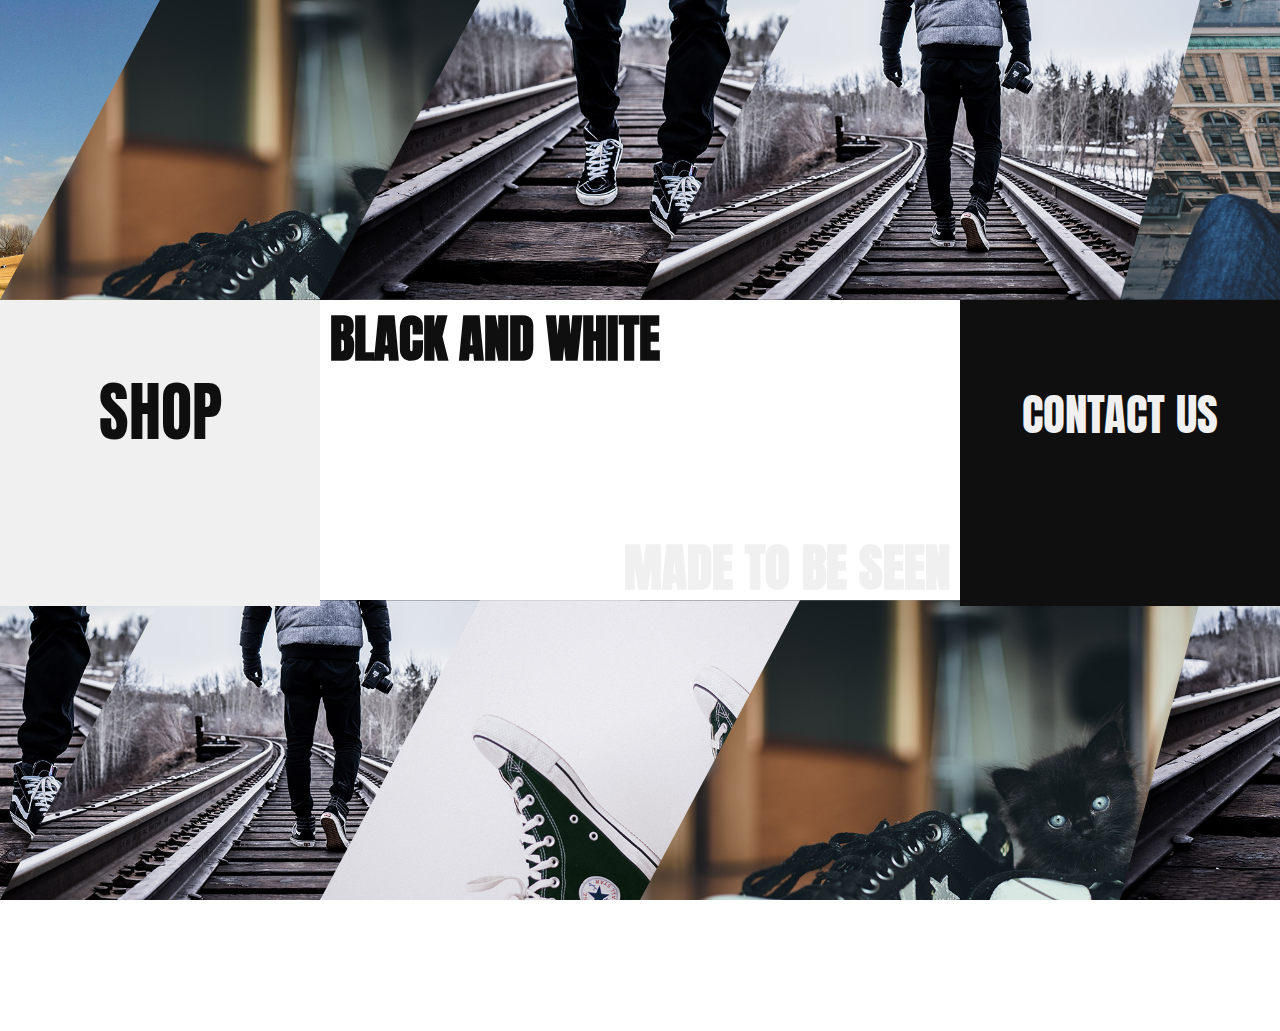
==== index.html @ 8ad244c9 "tried fixing responsiveness, no luck" ====
<!DOCTYPE html>
<html>
    
    <head>
        
        <meta charset="utf-8">
        <title>Line through center layout</title>
        <meta name="description" content="Layout for a fake product">
        <meta name="viewport" content="width=device-width, initial-scale=1">
        <link rel="stylesheet" href="css/style.css">
        <link rel="stylesheet" href="css/lightbox.min.css">
        
    </head>
    
    <body>
        
        <div id="content-container">
            
            <div id="image-gallery-container-top">

                <div class="image-clip-container">

                    <a href="images/black_white_shoes05.jpg" data-lightbox="image-1" data-title="test">
                    
                        <img src="images/minified_1024/black_white_shoes05_min1024.jpg" alt="laying in yellow field of grass with black and white shoes">
                    
                    </a>

                </div>

              <div class="image-clip-container">

                    <a href="images/black_white_shoes04.jpg" data-lightbox="image-4" data-title="test">
                    
                        <img src="images/minified_1024/black_white_shoes04_min1024.jpg" alt="black and white shoes on the floor with warm light">
                    
                    </a>

                </div>

                <div class="image-clip-container">

                    <a href="images/black_white_shoes01.jpg" data-lightbox="image-3" data-title="test">
                    
                        <img src="images/minified_1024/black_white_shoes01_min1024.jpg" alt="man walking with black and white shoes">
                    
                    </a>

                </div>

                <div class="image-clip-container">

                    <a href="images/black_white_shoes02.jpg" data-lightbox="image-2" data-title="test">
                    
                        <img src="images/minified_1024/black_white_shoes02_min1024.jpg" alt="man with back towards camera walking with black and white shoes">
                    
                    </a>

                </div>

                <div id="image-clip-rightend">

                    <a href="images/black_white_shoes09.jpg" data-lightbox="image-9" data-title="test">
                    
                        <img src="images/minified_1024/black_white_shoes09_min1024.jpg" alt="sitting over the edge on tall building wearing black and white shoes">
                    
                    </a>

                </div>

            </div>
            
            <div id="middle-content-container">
            
                <div id="middle-content-left-side-container">
                
                    <p>SHOP</p>
                
                </div>
                
                <div id="middle-content-middle-container">
                
                    <h1>BLACK AND WHITE</h1>
                    <h4>MADE TO BE SEEN</h4>
                
                </div>
                
                <div id="middle-content-right-side-container">
                
                    <p>CONTACT US</p>
                
                </div>
            
            </div>

            <div id="image-gallery-container-bot">

                <div class="image-clip-container">

                    <a href="images/black_white_shoes01.jpg" data-lightbox="image-10" data-title="test">
                    
                        <img src="images/minified_1024/black_white_shoes01_min1024.jpg" alt="man walking with black and white shoes">
                    
                    </a>

                </div>

              <div class="image-clip-container">

                    <a href="images/black_white_shoes02.jpg" data-lightbox="image-11" data-title="test">
                    
                        <img src="images/minified_1024/black_white_shoes02_min1024.jpg" alt="man with back towards camera walking with black and white shoes">
                    
                    </a>

                </div>

                <div class="image-clip-container">

                    <a href="images/black_white_shoes03.jpg" data-lightbox="image-12" data-title="test">
                    
                        <img src="images/minified_1024/black_white_shoes03_min1024.jpg" alt="pair of shoes up in the air">
                    
                    </a>

                </div>

                <div class="image-clip-container">

                    <a href="images/black_white_shoes04.jpg" data-lightbox="image-13" data-title="test">
                    
                        <img src="images/minified_1024/black_white_shoes04_min1024.jpg" alt="black and white shoes on the floor with warm light">
                    
                    </a>

                </div>

                <div id="image-clip-rightend-bot">

                    <a href="images/black_white_shoes01.jpg" data-lightbox="image-18" data-title="test">
                    
                        <img src="images/minified_1024/black_white_shoes01_min1024.jpg" alt="two people with black and white shoes">
                    
                    </a>

                </div>

            </div>
        
        </div>
        
        <script src="js/lightbox-plus-jquery.min.js"></script>
    
    </body>
    
</html>
---- css/style.css ----
@import url(https://fonts.googleapis.com/css?family=Roboto+Condensed);
@import url(https://fonts.googleapis.com/css?family=Anton);
/* line 15, Z:/Sites/web designs/fake_product02/scss/style.scss */
body {
  width: 100vw;
  height: 100vh;
  margin: 0 auto;
  overflow: hidden;
  font-family: "Roboto", sans-serif; }

/* line 24, Z:/Sites/web designs/fake_product02/scss/style.scss */
#content-container {
  width: 100%;
  height: 100%; }

/* line 30, Z:/Sites/web designs/fake_product02/scss/style.scss */
#middle-content-container {
  position: relative;
  z-index: 100;
  height: 34%;
  width: 100%;
  font-family: "Anton", sans-serif;
  /*position: fixed;
    top: 50%;
    left: 50%;
    transform: translate(-50%,-50%);*/ }

/* line 43, Z:/Sites/web designs/fake_product02/scss/style.scss */
#middle-content-left-side-container {
  float: left;
  width: 25%;
  height: 100%;
  background-color: #F0F0F0; }

/* line 51, Z:/Sites/web designs/fake_product02/scss/style.scss */
#middle-content-left-side-container p {
  display: flex;
  align-items: center;
  justify-content: center;
  font-size: 5vw;
  color: #0F0F0F; }

/* line 60, Z:/Sites/web designs/fake_product02/scss/style.scss */
#middle-content-container h1 {
  position: absolute;
  font-size: 4vw;
  left: 10px;
  top: 0px;
  margin: auto;
  color: #0F0F0F; }

/* line 70, Z:/Sites/web designs/fake_product02/scss/style.scss */
#middle-content-container h4 {
  position: absolute;
  font-size: 4vw;
  right: 10px;
  bottom: 0px;
  margin: auto;
  color: #F0F0F0; }

/* line 80, Z:/Sites/web designs/fake_product02/scss/style.scss */
#middle-content-middle-container {
  position: relative;
  width: 50%;
  height: 100%;
  margin: 0 auto;
  float: left;
  background-image: url(/images/black_white_shoes03.jpg);
  background-size: cover;
  background-position: center; }

/* line 92, Z:/Sites/web designs/fake_product02/scss/style.scss */
#middle-content-right-side-container {
  float: left;
  width: 25%;
  height: 100%;
  background-color: #0F0F0F; }

/* line 100, Z:/Sites/web designs/fake_product02/scss/style.scss */
#middle-content-right-side-container p {
  margin-top: 25%;
  font-size: 30px;
  font-size: 3.5vw;
  text-align: center;
  color: #F0F0F0; }

/* line 109, Z:/Sites/web designs/fake_product02/scss/style.scss */
#image-gallery-container-top {
  z-index: 1;
  width: 100%;
  height: 33.3%;
  background-color: #0F0F0F; }

/* line 117, Z:/Sites/web designs/fake_product02/scss/style.scss */
.image-clip-container {
  width: 50%;
  height: 100%;
  float: left;
  -webkit-clip-path: polygon(25% 0%, 100% 0%, 75% 100%, 0% 100%);
  clip-path: polygon(25% 0%, 100% 0%, 75% 100%, 0% 100%);
  margin-left: -25%; }

/* line 127, Z:/Sites/web designs/fake_product02/scss/style.scss */
.image-clip-container img {
  min-height: 100%;
  width: auto; }

/* line 133, Z:/Sites/web designs/fake_product02/scss/style.scss */
#image-gallery-container-bot {
  z-index: 1;
  width: 100%;
  height: 33.3%;
  background-color: #0F0F0F;
  position: absolute;
  bottom: 0; }

/* line 143, Z:/Sites/web designs/fake_product02/scss/style.scss */
#image-clip-rightend {
  position: absolute;
  width: 25%;
  height: 33.3%;
  -webkit-clip-path: polygon(25% 0%, 100% 0%, 75% 100%, 0% 100%);
  clip-path: polygon(25% 0%, 100% 0%, 75% 100%, 0% 100%);
  right: -12.5%; }

/* line 153, Z:/Sites/web designs/fake_product02/scss/style.scss */
#image-clip-rightend img {
  width: auto;
  max-height: 100%;
  margin: auto; }

/* line 160, Z:/Sites/web designs/fake_product02/scss/style.scss */
#image-clip-rightend-bot {
  position: absolute;
  width: 25%;
  height: 100%;
  float: left;
  -webkit-clip-path: polygon(25% 0%, 100% 0%, 75% 100%, 0% 100%);
  clip-path: polygon(25% 0%, 100% 0%, 75% 100%, 0% 100%);
  right: -12.5%; }

/* line 171, Z:/Sites/web designs/fake_product02/scss/style.scss */
#image-clip-rightend-bot img {
  width: auto;
  max-height: 100%;
  margin: auto; }

@media screen and (min-width: 1024px) {
  /* line 180, Z:/Sites/web designs/fake_product02/scss/style.scss */
  .image-clip-container img {
    max-width: 100%;
    height: auto; } }

/*# sourceMappingURL=style.css.map */
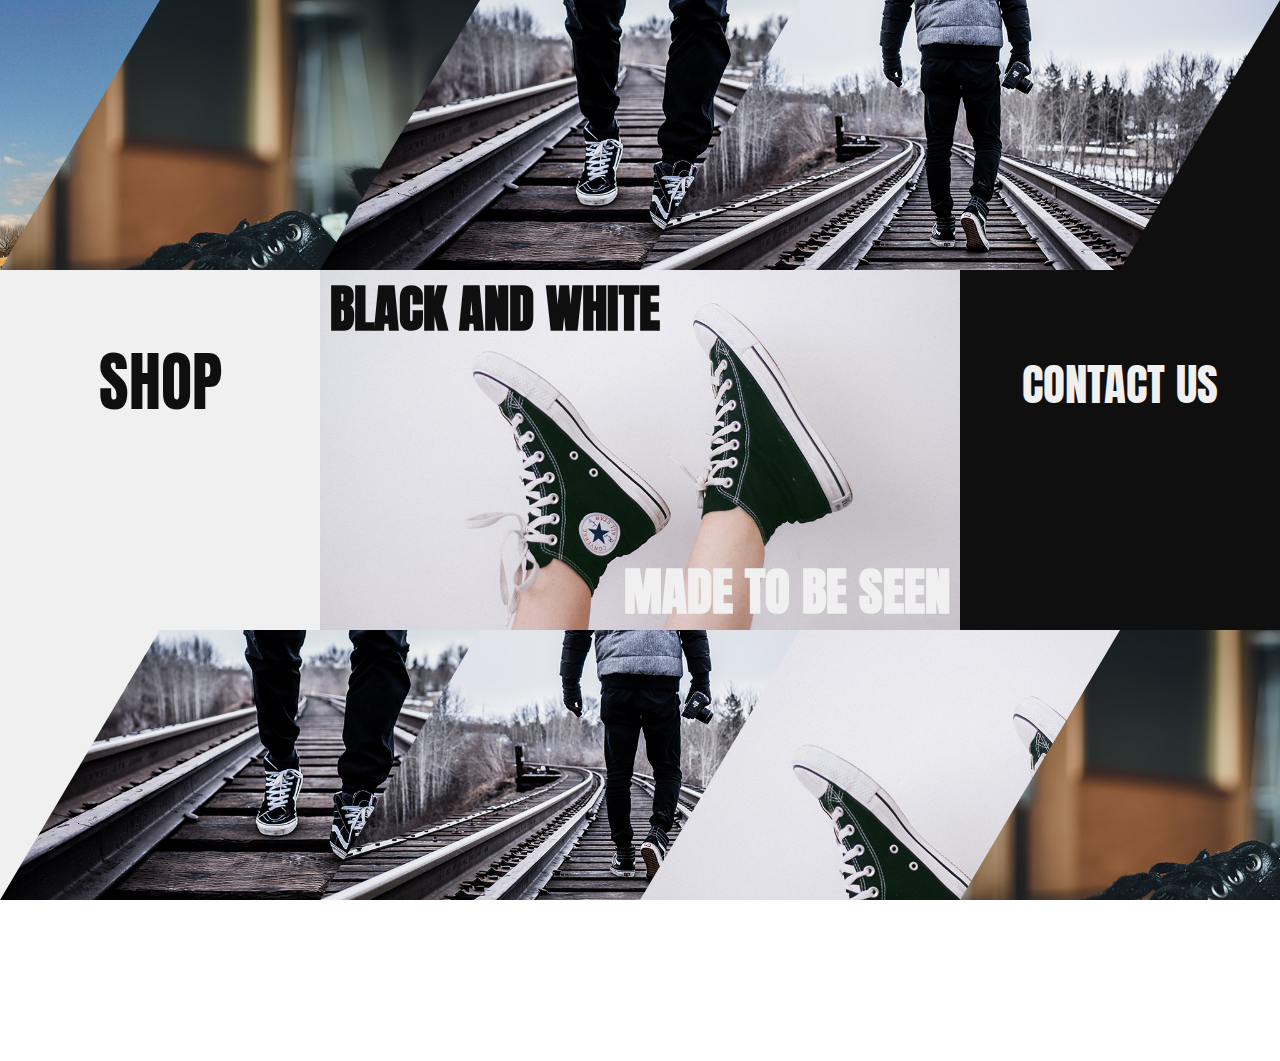
==== commit faeea208: "absolute end images removed, next up = picture srcset" ====
--- a/index.html
+++ b/index.html
@@ -58,16 +58,6 @@
 
                 </div>
 
-                <div id="image-clip-rightend">
-
-                    <a href="images/black_white_shoes09.jpg" data-lightbox="image-9" data-title="test">
-                    
-                        <img src="images/minified_1024/black_white_shoes09_min1024.jpg" alt="sitting over the edge on tall building wearing black and white shoes">
-                    
-                    </a>
-
-                </div>
-
             </div>
             
             <div id="middle-content-container">
@@ -82,7 +72,7 @@
                 
                     <h1>BLACK AND WHITE</h1>
                     <h4>MADE TO BE SEEN</h4>
-                
+                                   
                 </div>
                 
                 <div id="middle-content-right-side-container">
@@ -135,16 +125,6 @@
 
                 </div>
 
-                <div id="image-clip-rightend-bot">
-
-                    <a href="images/black_white_shoes01.jpg" data-lightbox="image-18" data-title="test">
-                    
-                        <img src="images/minified_1024/black_white_shoes01_min1024.jpg" alt="two people with black and white shoes">
-                    
-                    </a>
-
-                </div>
-
             </div>
         
         </div>
--- a/css/style.css
+++ b/css/style.css
@@ -1,6 +1,6 @@
 @import url(https://fonts.googleapis.com/css?family=Roboto+Condensed);
 @import url(https://fonts.googleapis.com/css?family=Anton);
-/* line 15, Z:/Sites/web designs/fake_product02/scss/style.scss */
+/* line 15, C:/Doortje sites/line_through_center_layout/scss/style.scss */
 body {
   width: 100vw;
   height: 100vh;
@@ -8,31 +8,28 @@
   overflow: hidden;
   font-family: "Roboto", sans-serif; }
 
-/* line 24, Z:/Sites/web designs/fake_product02/scss/style.scss */
+/* line 24, C:/Doortje sites/line_through_center_layout/scss/style.scss */
 #content-container {
   width: 100%;
   height: 100%; }
 
-/* line 30, Z:/Sites/web designs/fake_product02/scss/style.scss */
+/* line 30, C:/Doortje sites/line_through_center_layout/scss/style.scss */
 #middle-content-container {
   position: relative;
   z-index: 100;
-  height: 34%;
+  height: 40%;
   width: 100%;
   font-family: "Anton", sans-serif;
-  /*position: fixed;
-    top: 50%;
-    left: 50%;
-    transform: translate(-50%,-50%);*/ }
+  clear: both; }
 
-/* line 43, Z:/Sites/web designs/fake_product02/scss/style.scss */
+/* line 40, C:/Doortje sites/line_through_center_layout/scss/style.scss */
 #middle-content-left-side-container {
   float: left;
   width: 25%;
   height: 100%;
   background-color: #F0F0F0; }
 
-/* line 51, Z:/Sites/web designs/fake_product02/scss/style.scss */
+/* line 48, C:/Doortje sites/line_through_center_layout/scss/style.scss */
 #middle-content-left-side-container p {
   display: flex;
   align-items: center;
@@ -40,7 +37,7 @@
   font-size: 5vw;
   color: #0F0F0F; }
 
-/* line 60, Z:/Sites/web designs/fake_product02/scss/style.scss */
+/* line 57, C:/Doortje sites/line_through_center_layout/scss/style.scss */
 #middle-content-container h1 {
   position: absolute;
   font-size: 4vw;
@@ -49,7 +46,7 @@
   margin: auto;
   color: #0F0F0F; }
 
-/* line 70, Z:/Sites/web designs/fake_product02/scss/style.scss */
+/* line 67, C:/Doortje sites/line_through_center_layout/scss/style.scss */
 #middle-content-container h4 {
   position: absolute;
   font-size: 4vw;
@@ -58,25 +55,26 @@
   margin: auto;
   color: #F0F0F0; }
 
-/* line 80, Z:/Sites/web designs/fake_product02/scss/style.scss */
+/* line 77, C:/Doortje sites/line_through_center_layout/scss/style.scss */
 #middle-content-middle-container {
   position: relative;
   width: 50%;
   height: 100%;
   margin: 0 auto;
   float: left;
-  background-image: url(/images/black_white_shoes03.jpg);
+  background-image: url(/images/minified_1024/black_white_shoes03_min1024.jpg);
   background-size: cover;
   background-position: center; }
 
-/* line 92, Z:/Sites/web designs/fake_product02/scss/style.scss */
+/* line 89, C:/Doortje sites/line_through_center_layout/scss/style.scss */
 #middle-content-right-side-container {
+  position: relative;
   float: left;
   width: 25%;
   height: 100%;
   background-color: #0F0F0F; }
 
-/* line 100, Z:/Sites/web designs/fake_product02/scss/style.scss */
+/* line 98, C:/Doortje sites/line_through_center_layout/scss/style.scss */
 #middle-content-right-side-container p {
   margin-top: 25%;
   font-size: 30px;
@@ -84,52 +82,63 @@
   text-align: center;
   color: #F0F0F0; }
 
-/* line 109, Z:/Sites/web designs/fake_product02/scss/style.scss */
+/* line 107, C:/Doortje sites/line_through_center_layout/scss/style.scss */
 #image-gallery-container-top {
   z-index: 1;
   width: 100%;
-  height: 33.3%;
+  height: 30%;
   background-color: #0F0F0F; }
 
-/* line 117, Z:/Sites/web designs/fake_product02/scss/style.scss */
+/* line 115, C:/Doortje sites/line_through_center_layout/scss/style.scss */
+#image-gallery-container-top .image-clip-container {
+  margin-left: -25%; }
+
+/* line 120, C:/Doortje sites/line_through_center_layout/scss/style.scss */
 .image-clip-container {
   width: 50%;
   height: 100%;
   float: left;
   -webkit-clip-path: polygon(25% 0%, 100% 0%, 75% 100%, 0% 100%);
-  clip-path: polygon(25% 0%, 100% 0%, 75% 100%, 0% 100%);
-  margin-left: -25%; }
+  clip-path: polygon(25% 0%, 100% 0%, 75% 100%, 0% 100%); }
 
-/* line 127, Z:/Sites/web designs/fake_product02/scss/style.scss */
+/* line 129, C:/Doortje sites/line_through_center_layout/scss/style.scss */
 .image-clip-container img {
   min-height: 100%;
-  width: auto; }
+  width: auto;
+  margin: auto;
+  overflow: hidden; }
 
-/* line 133, Z:/Sites/web designs/fake_product02/scss/style.scss */
+/* line 137, C:/Doortje sites/line_through_center_layout/scss/style.scss */
 #image-gallery-container-bot {
   z-index: 1;
   width: 100%;
-  height: 33.3%;
-  background-color: #0F0F0F;
+  height: 30%;
+  background-color: #F0F0F0;
   position: absolute;
   bottom: 0; }
 
-/* line 143, Z:/Sites/web designs/fake_product02/scss/style.scss */
+/* line 147, C:/Doortje sites/line_through_center_layout/scss/style.scss */
+#image-gallery-container-bot .image-clip-container {
+  margin-left: 0;
+  margin-right: -25%; }
+
+/* line 153, C:/Doortje sites/line_through_center_layout/scss/style.scss */
 #image-clip-rightend {
   position: absolute;
-  width: 25%;
+  overflow: hidden;
+  width: 50%;
   height: 33.3%;
   -webkit-clip-path: polygon(25% 0%, 100% 0%, 75% 100%, 0% 100%);
   clip-path: polygon(25% 0%, 100% 0%, 75% 100%, 0% 100%);
-  right: -12.5%; }
+  right: -25%; }
 
-/* line 153, Z:/Sites/web designs/fake_product02/scss/style.scss */
+/* line 164, C:/Doortje sites/line_through_center_layout/scss/style.scss */
 #image-clip-rightend img {
   width: auto;
-  max-height: 100%;
+  min-height: 100%;
   margin: auto; }
 
-/* line 160, Z:/Sites/web designs/fake_product02/scss/style.scss */
+/* line 171, C:/Doortje sites/line_through_center_layout/scss/style.scss */
 #image-clip-rightend-bot {
   position: absolute;
   width: 25%;
@@ -139,14 +148,20 @@
   clip-path: polygon(25% 0%, 100% 0%, 75% 100%, 0% 100%);
   right: -12.5%; }
 
-/* line 171, Z:/Sites/web designs/fake_product02/scss/style.scss */
+/* line 182, C:/Doortje sites/line_through_center_layout/scss/style.scss */
 #image-clip-rightend-bot img {
   width: auto;
   max-height: 100%;
   margin: auto; }
 
 @media screen and (min-width: 1024px) {
-  /* line 180, Z:/Sites/web designs/fake_product02/scss/style.scss */
+  /* line 191, C:/Doortje sites/line_through_center_layout/scss/style.scss */
+  .image-clip-container img {
+    max-width: 100%;
+    height: auto; } }
+
+@media screen and (min-width: 720px) {
+  /* line 200, C:/Doortje sites/line_through_center_layout/scss/style.scss */
   .image-clip-container img {
     max-width: 100%;
     height: auto; } }
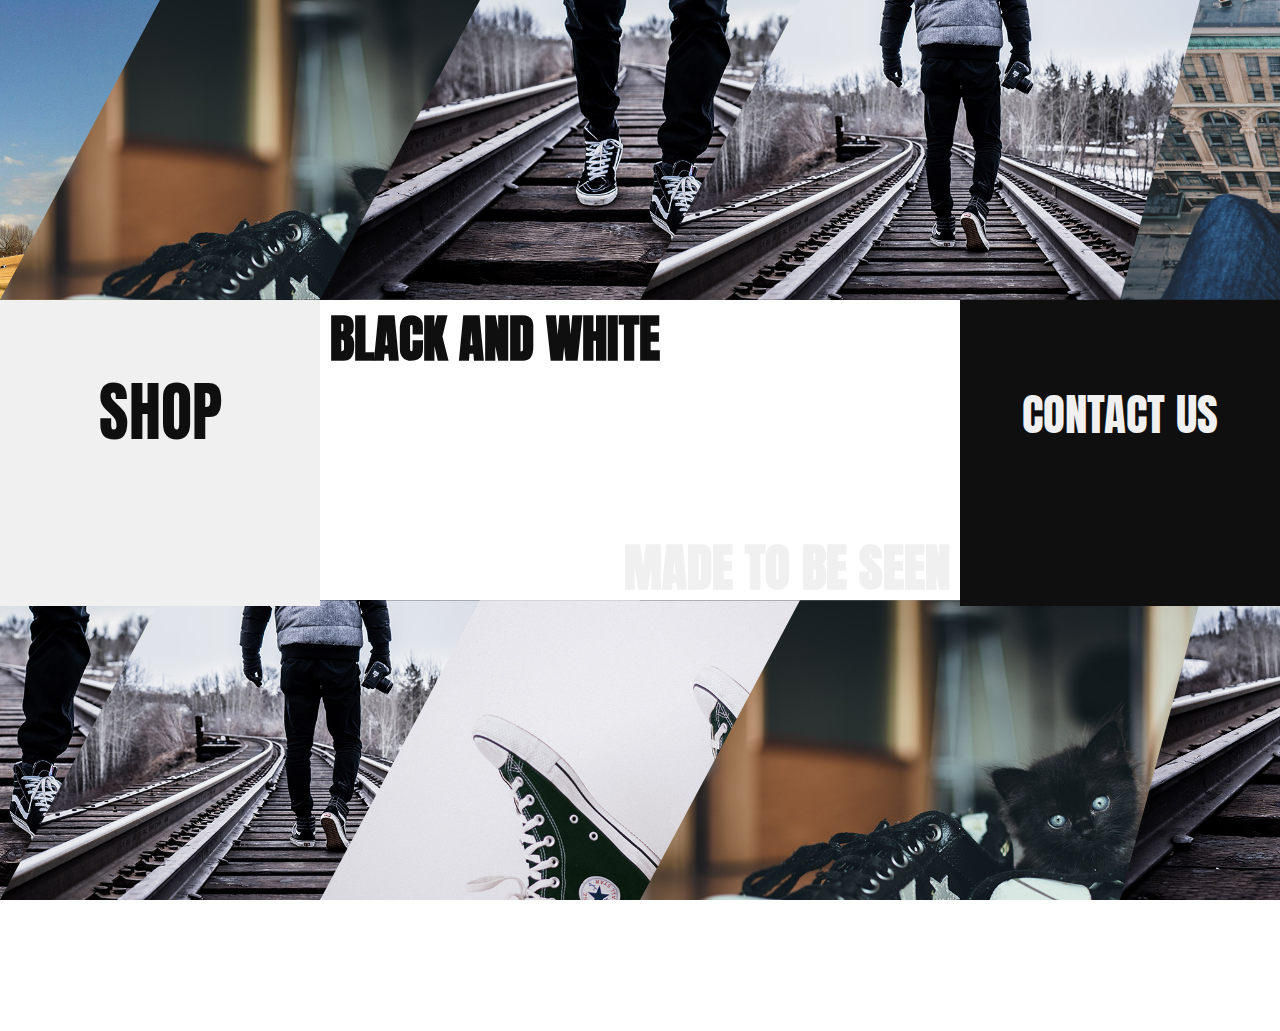
==== commit 2abe0eae: "responsive design fixed, grens is 1080px" ====
--- a/index.html
+++ b/index.html
@@ -17,6 +17,16 @@
         <div id="content-container">
             
             <div id="image-gallery-container-top">
+                
+                <div class="full-screen-image-container">
+                
+                    <a href="images/black_white_shoes01.jpg" data-lightbox="image-1" data-title="test">
+                    
+                        <img src="images/black_white_shoes01.jpg" alt="man walking with black and white shoes">
+                    
+                    </a>
+                
+                </div>
 
                 <div class="image-clip-container">
 
@@ -58,6 +68,16 @@
 
                 </div>
 
+                <div id="image-clip-rightend">
+
+                    <a href="images/black_white_shoes09.jpg" data-lightbox="image-9" data-title="test">
+                    
+                        <img src="images/minified_1024/black_white_shoes09_min1024.jpg" alt="sitting over the edge on tall building wearing black and white shoes">
+                    
+                    </a>
+
+                </div>
+
             </div>
             
             <div id="middle-content-container">
@@ -72,7 +92,7 @@
                 
                     <h1>BLACK AND WHITE</h1>
                     <h4>MADE TO BE SEEN</h4>
-                                   
+                
                 </div>
                 
                 <div id="middle-content-right-side-container">
@@ -84,6 +104,16 @@
             </div>
 
             <div id="image-gallery-container-bot">
+                
+                <div class="full-screen-image-container">
+                
+                    <a href="images/black_white_shoes02.jpg" data-lightbox="image-2" data-title="test">
+                    
+                        <img src="images/black_white_shoes01.jpg" alt="man with back towards camera walking with black and white shoes">
+                    
+                    </a>
+                
+                </div>
 
                 <div class="image-clip-container">
 
@@ -125,6 +155,16 @@
 
                 </div>
 
+                <div id="image-clip-rightend-bot">
+
+                    <a href="images/black_white_shoes01.jpg" data-lightbox="image-18" data-title="test">
+                    
+                        <img src="images/minified_1024/black_white_shoes01_min1024.jpg" alt="two people with black and white shoes">
+                    
+                    </a>
+
+                </div>
+
             </div>
         
         </div>
--- a/css/style.css
+++ b/css/style.css
@@ -1,6 +1,6 @@
 @import url(https://fonts.googleapis.com/css?family=Roboto+Condensed);
 @import url(https://fonts.googleapis.com/css?family=Anton);
-/* line 15, C:/Doortje sites/line_through_center_layout/scss/style.scss */
+/* line 15, Z:/Sites/web designs/fake_product02/scss/style.scss */
 body {
   width: 100vw;
   height: 100vh;
@@ -8,28 +8,31 @@
   overflow: hidden;
   font-family: "Roboto", sans-serif; }
 
-/* line 24, C:/Doortje sites/line_through_center_layout/scss/style.scss */
+/* line 24, Z:/Sites/web designs/fake_product02/scss/style.scss */
 #content-container {
   width: 100%;
   height: 100%; }
 
-/* line 30, C:/Doortje sites/line_through_center_layout/scss/style.scss */
+/* line 30, Z:/Sites/web designs/fake_product02/scss/style.scss */
 #middle-content-container {
   position: relative;
   z-index: 100;
-  height: 40%;
+  height: 34%;
   width: 100%;
   font-family: "Anton", sans-serif;
-  clear: both; }
+  /*position: fixed;
+    top: 50%;
+    left: 50%;
+    transform: translate(-50%,-50%);*/ }
 
-/* line 40, C:/Doortje sites/line_through_center_layout/scss/style.scss */
+/* line 43, Z:/Sites/web designs/fake_product02/scss/style.scss */
 #middle-content-left-side-container {
   float: left;
   width: 25%;
   height: 100%;
   background-color: #F0F0F0; }
 
-/* line 48, C:/Doortje sites/line_through_center_layout/scss/style.scss */
+/* line 51, Z:/Sites/web designs/fake_product02/scss/style.scss */
 #middle-content-left-side-container p {
   display: flex;
   align-items: center;
@@ -37,7 +40,7 @@
   font-size: 5vw;
   color: #0F0F0F; }
 
-/* line 57, C:/Doortje sites/line_through_center_layout/scss/style.scss */
+/* line 60, Z:/Sites/web designs/fake_product02/scss/style.scss */
 #middle-content-container h1 {
   position: absolute;
   font-size: 4vw;
@@ -46,7 +49,7 @@
   margin: auto;
   color: #0F0F0F; }
 
-/* line 67, C:/Doortje sites/line_through_center_layout/scss/style.scss */
+/* line 70, Z:/Sites/web designs/fake_product02/scss/style.scss */
 #middle-content-container h4 {
   position: absolute;
   font-size: 4vw;
@@ -55,26 +58,25 @@
   margin: auto;
   color: #F0F0F0; }
 
-/* line 77, C:/Doortje sites/line_through_center_layout/scss/style.scss */
+/* line 80, Z:/Sites/web designs/fake_product02/scss/style.scss */
 #middle-content-middle-container {
   position: relative;
   width: 50%;
   height: 100%;
   margin: 0 auto;
   float: left;
-  background-image: url(/images/minified_1024/black_white_shoes03_min1024.jpg);
+  background-image: url(/images/black_white_shoes03.jpg);
   background-size: cover;
   background-position: center; }
 
-/* line 89, C:/Doortje sites/line_through_center_layout/scss/style.scss */
+/* line 92, Z:/Sites/web designs/fake_product02/scss/style.scss */
 #middle-content-right-side-container {
-  position: relative;
   float: left;
   width: 25%;
   height: 100%;
   background-color: #0F0F0F; }
 
-/* line 98, C:/Doortje sites/line_through_center_layout/scss/style.scss */
+/* line 100, Z:/Sites/web designs/fake_product02/scss/style.scss */
 #middle-content-right-side-container p {
   margin-top: 25%;
   font-size: 30px;
@@ -82,64 +84,63 @@
   text-align: center;
   color: #F0F0F0; }
 
-/* line 107, C:/Doortje sites/line_through_center_layout/scss/style.scss */
+/* line 109, Z:/Sites/web designs/fake_product02/scss/style.scss */
 #image-gallery-container-top {
   z-index: 1;
   width: 100%;
-  height: 30%;
+  height: 33.3%;
   background-color: #0F0F0F; }
 
-/* line 115, C:/Doortje sites/line_through_center_layout/scss/style.scss */
-#image-gallery-container-top .image-clip-container {
-  margin-left: -25%; }
+/* line 117, Z:/Sites/web designs/fake_product02/scss/style.scss */
+.full-screen-image-container {
+  width: 100vw;
+  height: auto;
+  margin: auto;
+  display: none; }
 
-/* line 120, C:/Doortje sites/line_through_center_layout/scss/style.scss */
+/* line 125, Z:/Sites/web designs/fake_product02/scss/style.scss */
 .image-clip-container {
+  display: block;
   width: 50%;
   height: 100%;
   float: left;
   -webkit-clip-path: polygon(25% 0%, 100% 0%, 75% 100%, 0% 100%);
-  clip-path: polygon(25% 0%, 100% 0%, 75% 100%, 0% 100%); }
+  clip-path: polygon(25% 0%, 100% 0%, 75% 100%, 0% 100%);
+  margin-left: -25%; }
 
-/* line 129, C:/Doortje sites/line_through_center_layout/scss/style.scss */
+/* line 136, Z:/Sites/web designs/fake_product02/scss/style.scss */
 .image-clip-container img {
-  min-height: 100%;
-  width: auto;
-  margin: auto;
-  overflow: hidden; }
+  max-width: 100%;
+  height: auto; }
 
-/* line 137, C:/Doortje sites/line_through_center_layout/scss/style.scss */
+/* line 142, Z:/Sites/web designs/fake_product02/scss/style.scss */
 #image-gallery-container-bot {
   z-index: 1;
   width: 100%;
-  height: 30%;
-  background-color: #F0F0F0;
+  height: 33.3%;
+  background-color: #0F0F0F;
   position: absolute;
   bottom: 0; }
 
-/* line 147, C:/Doortje sites/line_through_center_layout/scss/style.scss */
-#image-gallery-container-bot .image-clip-container {
-  margin-left: 0;
-  margin-right: -25%; }
-
-/* line 153, C:/Doortje sites/line_through_center_layout/scss/style.scss */
+/* line 152, Z:/Sites/web designs/fake_product02/scss/style.scss */
 #image-clip-rightend {
+  display: block;
   position: absolute;
-  overflow: hidden;
-  width: 50%;
+  width: 25%;
   height: 33.3%;
   -webkit-clip-path: polygon(25% 0%, 100% 0%, 75% 100%, 0% 100%);
   clip-path: polygon(25% 0%, 100% 0%, 75% 100%, 0% 100%);
-  right: -25%; }
+  right: -12.5%; }
 
-/* line 164, C:/Doortje sites/line_through_center_layout/scss/style.scss */
+/* line 163, Z:/Sites/web designs/fake_product02/scss/style.scss */
 #image-clip-rightend img {
   width: auto;
-  min-height: 100%;
+  max-height: 100%;
   margin: auto; }
 
-/* line 171, C:/Doortje sites/line_through_center_layout/scss/style.scss */
+/* line 170, Z:/Sites/web designs/fake_product02/scss/style.scss */
 #image-clip-rightend-bot {
+  display: block;
   position: absolute;
   width: 25%;
   height: 100%;
@@ -148,22 +149,24 @@
   clip-path: polygon(25% 0%, 100% 0%, 75% 100%, 0% 100%);
   right: -12.5%; }
 
-/* line 182, C:/Doortje sites/line_through_center_layout/scss/style.scss */
+/* line 182, Z:/Sites/web designs/fake_product02/scss/style.scss */
 #image-clip-rightend-bot img {
   width: auto;
   max-height: 100%;
   margin: auto; }
 
-@media screen and (min-width: 1024px) {
-  /* line 191, C:/Doortje sites/line_through_center_layout/scss/style.scss */
-  .image-clip-container img {
-    max-width: 100%;
-    height: auto; } }
-
-@media screen and (min-width: 720px) {
-  /* line 200, C:/Doortje sites/line_through_center_layout/scss/style.scss */
-  .image-clip-container img {
-    max-width: 100%;
-    height: auto; } }
+@media screen and (max-width: 1080px) {
+  /* line 191, Z:/Sites/web designs/fake_product02/scss/style.scss */
+  .full-screen-image-container {
+    display: block; }
+  /* line 196, Z:/Sites/web designs/fake_product02/scss/style.scss */
+  .image-clip-container {
+    display: none; }
+  /* line 201, Z:/Sites/web designs/fake_product02/scss/style.scss */
+  #image-clip-rightend {
+    display: none; }
+  /* line 206, Z:/Sites/web designs/fake_product02/scss/style.scss */
+  #image-clip-rightend-bot {
+    display: none; } }
 
 /*# sourceMappingURL=style.css.map */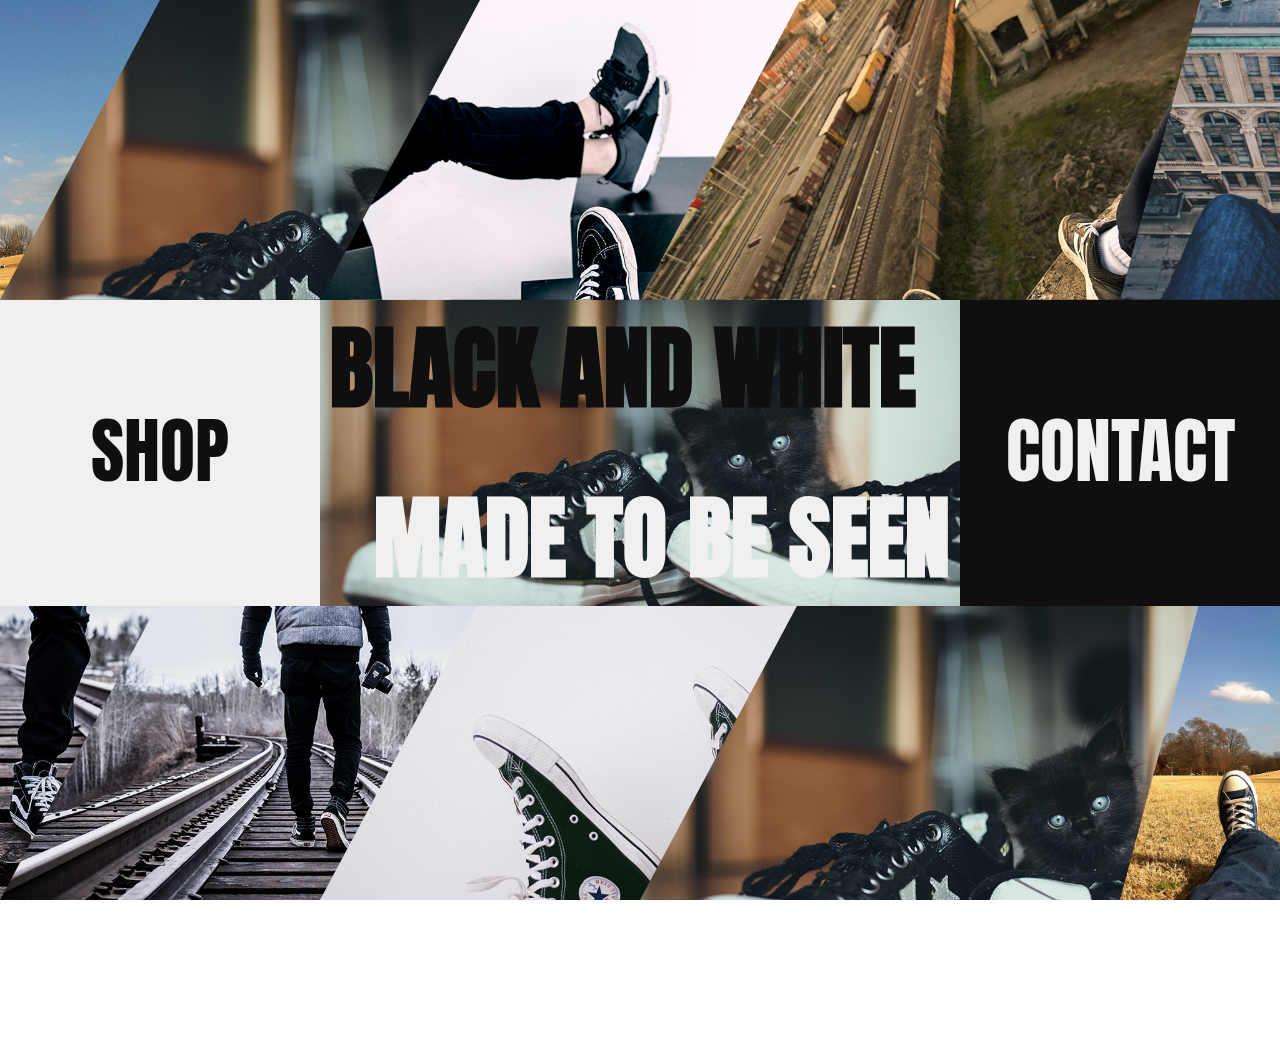
==== commit ef01ad04: "extra images gemaakt, css getweaked" ====
--- a/index.html
+++ b/index.html
@@ -19,12 +19,14 @@
             <div id="image-gallery-container-top">
                 
                 <div class="full-screen-image-container">
-                
-                    <a href="images/black_white_shoes01.jpg" data-lightbox="image-1" data-title="test">
                     
-                        <img src="images/black_white_shoes01.jpg" alt="man walking with black and white shoes">
-                    
-                    </a>
+                    <picture>
+
+                        <source media="(max-width: 1080px)" sizes="(max-width: 1080px) 100vw"
+                        srcset="images/minified_720/black_white_shoes01_min720.jpg 720w, images/minified_512/black_white_shoes01_min512.jpg 512w">
+                        <img src="images/minified_1080/black_white_shoes01_min1080.jpg" alt="man walking with black and white shoes">
+                        
+                    </picture>
                 
                 </div>
 
@@ -32,7 +34,8 @@
 
                     <a href="images/black_white_shoes05.jpg" data-lightbox="image-1" data-title="test">
                     
-                        <img src="images/minified_1024/black_white_shoes05_min1024.jpg" alt="laying in yellow field of grass with black and white shoes">
+                        <img src="images/minified_1024/black_white_shoes05_min1024.jpg" alt="laying in yellow field of grass with black and white shoes"
+                        srcset="images/minified_512/black_white_shoes05_min512.jpg 512w, images/minified_720/black_white_shoes05_min720.jpg 720w, images/minified_1024/black_white_shoes05_min1024.jpg 1024w">
                     
                     </a>
 
@@ -42,7 +45,8 @@
 
                     <a href="images/black_white_shoes04.jpg" data-lightbox="image-4" data-title="test">
                     
-                        <img src="images/minified_1024/black_white_shoes04_min1024.jpg" alt="black and white shoes on the floor with warm light">
+                        <img src="images/minified_1024/black_white_shoes04_min1024.jpg" alt="black and white shoes on the floor with warm light"
+                        srcset="images/minified_512/black_white_shoes04_min512.jpg 512w, images/minified_720/black_white_shoes04_min720.jpg 720w, images/minified_1024/black_white_shoes04_min1024.jpg 1024w">>
                     
                     </a>
 
@@ -50,9 +54,10 @@
 
                 <div class="image-clip-container">
 
-                    <a href="images/black_white_shoes01.jpg" data-lightbox="image-3" data-title="test">
+                    <a href="images/black_white_shoes08.jpg" data-lightbox="image-3" data-title="test">
                     
-                        <img src="images/minified_1024/black_white_shoes01_min1024.jpg" alt="man walking with black and white shoes">
+                        <img src="images/minified_1024/black_white_shoes08_min1024.jpg" alt="man walking with black and white shoes"
+                        srcset="images/minified_512/black_white_shoes08_min512.jpg 512w, images/minified_720/black_white_shoes08_min720.jpg 720w, images/minified_1024/black_white_shoes08_min1024.jpg 1024w">>
                     
                     </a>
 
@@ -60,9 +65,10 @@
 
                 <div class="image-clip-container">
 
-                    <a href="images/black_white_shoes02.jpg" data-lightbox="image-2" data-title="test">
+                    <a href="images/black_white_shoes07.jpg" data-lightbox="image-2" data-title="test">
                     
-                        <img src="images/minified_1024/black_white_shoes02_min1024.jpg" alt="man with back towards camera walking with black and white shoes">
+                        <img src="images/minified_1024/black_white_shoes07_min1024.jpg" alt="man with back towards camera walking with black and white shoes"
+                        srcset="images/minified_512/black_white_shoes07_min512.jpg 512w, images/minified_720/black_white_shoes07_min720.jpg 720w, images/minified_1024/black_white_shoes07_min1024.jpg 1024w">>
                     
                     </a>
 
@@ -72,7 +78,8 @@
 
                     <a href="images/black_white_shoes09.jpg" data-lightbox="image-9" data-title="test">
                     
-                        <img src="images/minified_1024/black_white_shoes09_min1024.jpg" alt="sitting over the edge on tall building wearing black and white shoes">
+                        <img src="images/minified_1024/black_white_shoes09_min1024.jpg" alt="sitting over the edge on tall building wearing black and white shoes"
+                        srcset="images/minified_512/black_white_shoes09_min512.jpg 512w, images/minified_720/black_white_shoes09_min720.jpg 720w, images/minified_1024/black_white_shoes09_min1024.jpg 1024w">>
                     
                     </a>
 
@@ -90,14 +97,14 @@
                 
                 <div id="middle-content-middle-container">
                 
-                    <h1>BLACK AND WHITE</h1>
-                    <h4>MADE TO BE SEEN</h4>
+                    <div id="middle-content-middle-container-h1-black"><h1>BLACK AND WHITE</h1></div>
+                    <div id="middle-content-middle-container-h1-white"><h1>MADE TO BE SEEN</h1></div>
                 
                 </div>
                 
                 <div id="middle-content-right-side-container">
                 
-                    <p>CONTACT US</p>
+                    <p>CONTACT</p>
                 
                 </div>
             
@@ -107,11 +114,13 @@
                 
                 <div class="full-screen-image-container">
                 
-                    <a href="images/black_white_shoes02.jpg" data-lightbox="image-2" data-title="test">
-                    
-                        <img src="images/black_white_shoes01.jpg" alt="man with back towards camera walking with black and white shoes">
-                    
-                    </a>
+                    <picture>
+
+                        <source media="(max-width: 1080px)" sizes="(max-width: 1080px) 100vw"
+                        srcset="images/minified_720/black_white_shoes02_min720.jpg 720w, images/minified_512/black_white_shoes02_min512.jpg 512w">
+                        <img src="images/minified_1080/black_white_shoes02_min1080.jpg" alt="man with back towards camera walking with black and white shoes">
+                        
+                    </picture>
                 
                 </div>
 
@@ -119,7 +128,8 @@
 
                     <a href="images/black_white_shoes01.jpg" data-lightbox="image-10" data-title="test">
                     
-                        <img src="images/minified_1024/black_white_shoes01_min1024.jpg" alt="man walking with black and white shoes">
+                        <img src="images/minified_1024/black_white_shoes01_min1024.jpg" alt="man walking with black and white shoes"
+                        srcset="images/minified_512/black_white_shoes01_min512.jpg 512w, images/minified_720/black_white_shoes01_min720.jpg 720w, images/minified_1024/black_white_shoes01_min1024.jpg 1024w">
                     
                     </a>
 
@@ -129,7 +139,8 @@
 
                     <a href="images/black_white_shoes02.jpg" data-lightbox="image-11" data-title="test">
                     
-                        <img src="images/minified_1024/black_white_shoes02_min1024.jpg" alt="man with back towards camera walking with black and white shoes">
+                        <img src="images/minified_1024/black_white_shoes02_min1024.jpg" alt="man with back towards camera walking with black and white shoes"
+                        srcset="images/minified_512/black_white_shoes02_min512.jpg 512w, images/minified_720/black_white_shoes02_min720.jpg 720w, images/minified_1024/black_white_shoes02_min1024.jpg 1024w">>
                     
                     </a>
 
@@ -139,7 +150,8 @@
 
                     <a href="images/black_white_shoes03.jpg" data-lightbox="image-12" data-title="test">
                     
-                        <img src="images/minified_1024/black_white_shoes03_min1024.jpg" alt="pair of shoes up in the air">
+                        <img src="images/minified_1024/black_white_shoes03_min1024.jpg" alt="pair of shoes up in the air"
+                        srcset="images/minified_512/black_white_shoes03_min512.jpg 512w, images/minified_720/black_white_shoes03_min720.jpg 720w, images/minified_1024/black_white_shoes03_min1024.jpg 1024w">>
                     
                     </a>
 
@@ -149,7 +161,8 @@
 
                     <a href="images/black_white_shoes04.jpg" data-lightbox="image-13" data-title="test">
                     
-                        <img src="images/minified_1024/black_white_shoes04_min1024.jpg" alt="black and white shoes on the floor with warm light">
+                        <img src="images/minified_1024/black_white_shoes04_min1024.jpg" alt="black and white shoes on the floor with warm light"
+                        srcset="images/minified_512/black_white_shoes04_min512.jpg 512w, images/minified_720/black_white_shoes04_min720.jpg 720w, images/minified_1024/black_white_shoes04_min1024.jpg 1024w">>
                     
                     </a>
 
@@ -157,9 +170,10 @@
 
                 <div id="image-clip-rightend-bot">
 
-                    <a href="images/black_white_shoes01.jpg" data-lightbox="image-18" data-title="test">
+                    <a href="images/black_white_shoes05.jpg" data-lightbox="image-18" data-title="test">
                     
-                        <img src="images/minified_1024/black_white_shoes01_min1024.jpg" alt="two people with black and white shoes">
+                        <img src="images/minified_1024/black_white_shoes05_min1024.jpg" alt="two people with black and white shoes"
+                        srcset="images/minified_512/black_white_shoes05_min512.jpg 512w, images/minified_720/black_white_shoes05_min720.jpg 720w, images/minified_1024/black_white_shoes05_min1024.jpg 1024w">>
                     
                     </a>
 
--- a/css/style.css
+++ b/css/style.css
@@ -37,68 +37,70 @@
   display: flex;
   align-items: center;
   justify-content: center;
-  font-size: 5vw;
+  font-size: 8vh;
+  line-height: 17.5vh;
   color: #0F0F0F; }
 
-/* line 60, Z:/Sites/web designs/fake_product02/scss/style.scss */
-#middle-content-container h1 {
+/* line 61, Z:/Sites/web designs/fake_product02/scss/style.scss */
+#middle-content-middle-container-h1-black h1 {
   position: absolute;
-  font-size: 4vw;
+  font-size: 10vh;
   left: 10px;
   top: 0px;
   margin: auto;
   color: #0F0F0F; }
 
-/* line 70, Z:/Sites/web designs/fake_product02/scss/style.scss */
-#middle-content-container h4 {
+/* line 71, Z:/Sites/web designs/fake_product02/scss/style.scss */
+#middle-content-middle-container-h1-white h1 {
   position: absolute;
-  font-size: 4vw;
+  font-size: 10vh;
   right: 10px;
   bottom: 0px;
   margin: auto;
   color: #F0F0F0; }
 
-/* line 80, Z:/Sites/web designs/fake_product02/scss/style.scss */
+/* line 81, Z:/Sites/web designs/fake_product02/scss/style.scss */
 #middle-content-middle-container {
   position: relative;
   width: 50%;
   height: 100%;
   margin: 0 auto;
   float: left;
-  background-image: url(/images/black_white_shoes03.jpg);
+  background-image: url(/images/minified_1024/black_white_shoes04_min1024.jpg);
   background-size: cover;
   background-position: center; }
 
-/* line 92, Z:/Sites/web designs/fake_product02/scss/style.scss */
+/* line 93, Z:/Sites/web designs/fake_product02/scss/style.scss */
 #middle-content-right-side-container {
   float: left;
   width: 25%;
   height: 100%;
   background-color: #0F0F0F; }
 
-/* line 100, Z:/Sites/web designs/fake_product02/scss/style.scss */
+/* line 101, Z:/Sites/web designs/fake_product02/scss/style.scss */
 #middle-content-right-side-container p {
-  margin-top: 25%;
-  font-size: 30px;
-  font-size: 3.5vw;
-  text-align: center;
+  display: flex;
+  align-items: center;
+  justify-content: center;
+  font-size: 8vh;
+  line-height: 17.5vh;
   color: #F0F0F0; }
 
-/* line 109, Z:/Sites/web designs/fake_product02/scss/style.scss */
+/* line 111, Z:/Sites/web designs/fake_product02/scss/style.scss */
 #image-gallery-container-top {
   z-index: 1;
   width: 100%;
   height: 33.3%;
   background-color: #0F0F0F; }
 
-/* line 117, Z:/Sites/web designs/fake_product02/scss/style.scss */
+/* line 119, Z:/Sites/web designs/fake_product02/scss/style.scss */
 .full-screen-image-container {
   width: 100vw;
   height: auto;
   margin: auto;
   display: none; }
 
-/* line 125, Z:/Sites/web designs/fake_product02/scss/style.scss */
+/* line 127, Z:/Sites/web designs/fake_product02/scss/style.scss */
 .image-clip-container {
   display: block;
   width: 50%;
@@ -108,12 +110,12 @@
   clip-path: polygon(25% 0%, 100% 0%, 75% 100%, 0% 100%);
   margin-left: -25%; }
 
-/* line 136, Z:/Sites/web designs/fake_product02/scss/style.scss */
+/* line 138, Z:/Sites/web designs/fake_product02/scss/style.scss */
 .image-clip-container img {
   max-width: 100%;
   height: auto; }
 
-/* line 142, Z:/Sites/web designs/fake_product02/scss/style.scss */
+/* line 144, Z:/Sites/web designs/fake_product02/scss/style.scss */
 #image-gallery-container-bot {
   z-index: 1;
   width: 100%;
@@ -122,7 +124,7 @@
   position: absolute;
   bottom: 0; }
 
-/* line 152, Z:/Sites/web designs/fake_product02/scss/style.scss */
+/* line 154, Z:/Sites/web designs/fake_product02/scss/style.scss */
 #image-clip-rightend {
   display: block;
   position: absolute;
@@ -132,13 +134,13 @@
   clip-path: polygon(25% 0%, 100% 0%, 75% 100%, 0% 100%);
   right: -12.5%; }
 
-/* line 163, Z:/Sites/web designs/fake_product02/scss/style.scss */
+/* line 165, Z:/Sites/web designs/fake_product02/scss/style.scss */
 #image-clip-rightend img {
   width: auto;
   max-height: 100%;
   margin: auto; }
 
-/* line 170, Z:/Sites/web designs/fake_product02/scss/style.scss */
+/* line 172, Z:/Sites/web designs/fake_product02/scss/style.scss */
 #image-clip-rightend-bot {
   display: block;
   position: absolute;
@@ -149,24 +151,34 @@
   clip-path: polygon(25% 0%, 100% 0%, 75% 100%, 0% 100%);
   right: -12.5%; }
 
-/* line 182, Z:/Sites/web designs/fake_product02/scss/style.scss */
+/* line 184, Z:/Sites/web designs/fake_product02/scss/style.scss */
 #image-clip-rightend-bot img {
   width: auto;
   max-height: 100%;
   margin: auto; }
 
 @media screen and (max-width: 1080px) {
-  /* line 191, Z:/Sites/web designs/fake_product02/scss/style.scss */
+  /* line 193, Z:/Sites/web designs/fake_product02/scss/style.scss */
   .full-screen-image-container {
     display: block; }
-  /* line 196, Z:/Sites/web designs/fake_product02/scss/style.scss */
+  /* line 198, Z:/Sites/web designs/fake_product02/scss/style.scss */
   .image-clip-container {
     display: none; }
-  /* line 201, Z:/Sites/web designs/fake_product02/scss/style.scss */
+  /* line 203, Z:/Sites/web designs/fake_product02/scss/style.scss */
   #image-clip-rightend {
     display: none; }
-  /* line 206, Z:/Sites/web designs/fake_product02/scss/style.scss */
+  /* line 208, Z:/Sites/web designs/fake_product02/scss/style.scss */
   #image-clip-rightend-bot {
-    display: none; } }
+    display: none; }
+  /* line 213, Z:/Sites/web designs/fake_product02/scss/style.scss */
+  #middle-content-container p {
+    font-size: 5vh;
+    line-height: 22.5vh; }
+  /* line 219, Z:/Sites/web designs/fake_product02/scss/style.scss */
+  #middle-content-middle-container-h1-black h1 {
+    font-size: 4vh; }
+  /* line 224, Z:/Sites/web designs/fake_product02/scss/style.scss */
+  #middle-content-middle-container-h1-white h1 {
+    font-size: 4vh; } }
 
 /*# sourceMappingURL=style.css.map */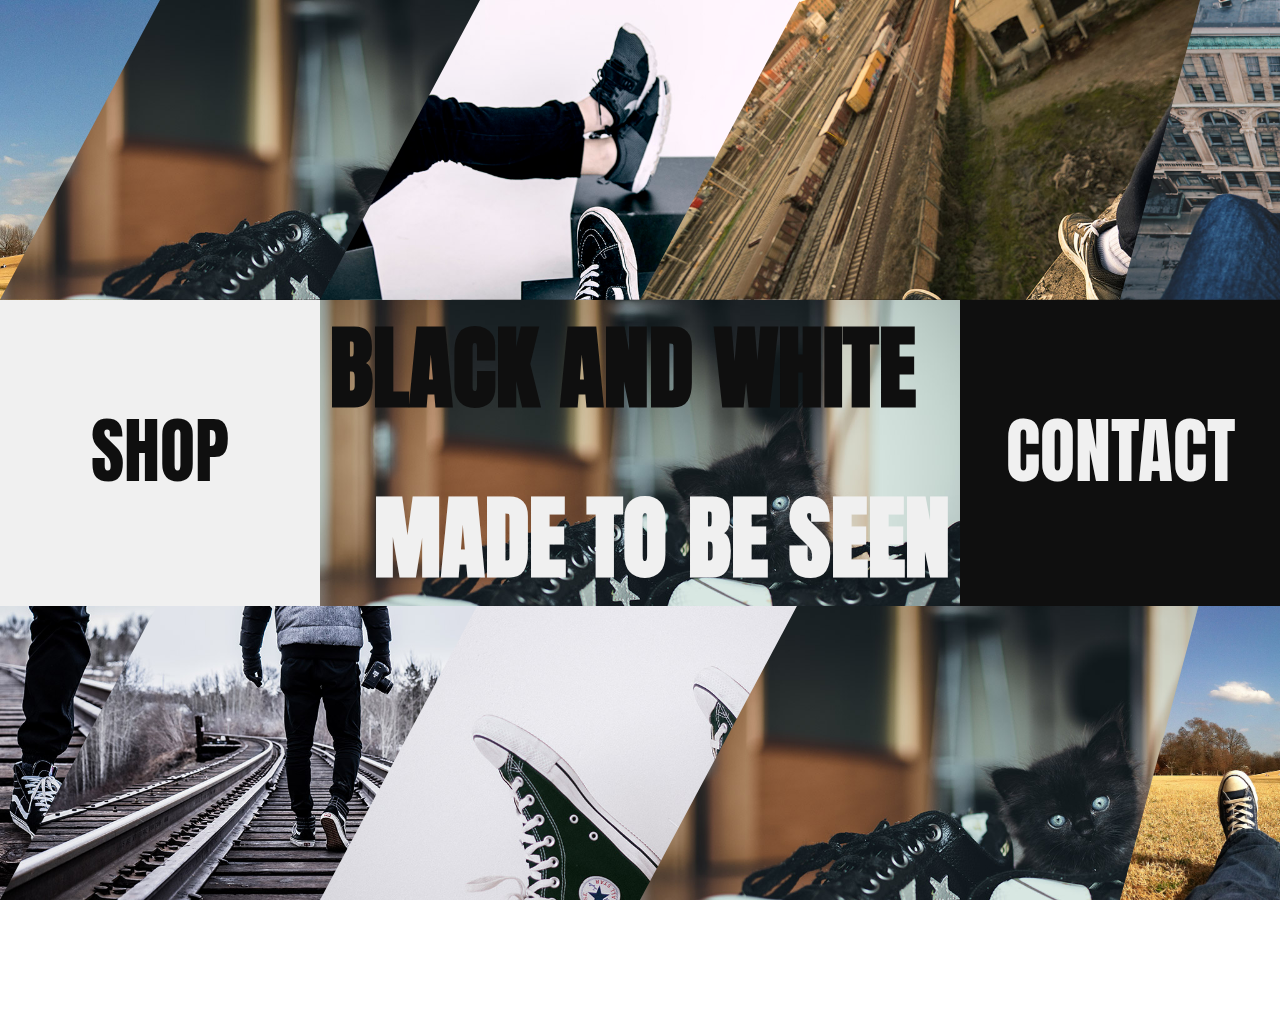
==== commit d18b538e: "fixed links" ====
--- a/index.html
+++ b/index.html
@@ -14,7 +14,7 @@
     
     <body>
         
-        <div id="content-container">
+        <div class="content-container">
             
             <div id="image-gallery-container-top">
                 
@@ -32,7 +32,7 @@
 
                 <div class="image-clip-container">
 
-                    <a href="images/black_white_shoes05.jpg" data-lightbox="image-1" data-title="test">
+                    <a href="images/minified_1080/black_white_shoes05_min1080.jpg" data-lightbox="image-1" data-title="test">
                     
                         <img src="images/minified_1024/black_white_shoes05_min1024.jpg" alt="laying in yellow field of grass with black and white shoes"
                         srcset="images/minified_512/black_white_shoes05_min512.jpg 512w, images/minified_720/black_white_shoes05_min720.jpg 720w, images/minified_1024/black_white_shoes05_min1024.jpg 1024w">
@@ -43,10 +43,10 @@
 
               <div class="image-clip-container">
 
-                    <a href="images/black_white_shoes04.jpg" data-lightbox="image-4" data-title="test">
+                    <a href="images/minified_1080/black_white_shoes04_min1080.jpg" data-lightbox="image-4" data-title="test">
                     
                         <img src="images/minified_1024/black_white_shoes04_min1024.jpg" alt="black and white shoes on the floor with warm light"
-                        srcset="images/minified_512/black_white_shoes04_min512.jpg 512w, images/minified_720/black_white_shoes04_min720.jpg 720w, images/minified_1024/black_white_shoes04_min1024.jpg 1024w">>
+                        srcset="images/minified_512/black_white_shoes04_min512.jpg 512w, images/minified_720/black_white_shoes04_min720.jpg 720w, images/minified_1024/black_white_shoes04_min1024.jpg 1024w">
                     
                     </a>
 
@@ -54,10 +54,10 @@
 
                 <div class="image-clip-container">
 
-                    <a href="images/black_white_shoes08.jpg" data-lightbox="image-3" data-title="test">
+                    <a href="images/minified_1080/black_white_shoes08_min1080.jpg" data-lightbox="image-3" data-title="test">
                     
                         <img src="images/minified_1024/black_white_shoes08_min1024.jpg" alt="man walking with black and white shoes"
-                        srcset="images/minified_512/black_white_shoes08_min512.jpg 512w, images/minified_720/black_white_shoes08_min720.jpg 720w, images/minified_1024/black_white_shoes08_min1024.jpg 1024w">>
+                        srcset="images/minified_512/black_white_shoes08_min512.jpg 512w, images/minified_720/black_white_shoes08_min720.jpg 720w, images/minified_1024/black_white_shoes08_min1024.jpg 1024w">
                     
                     </a>
 
@@ -65,10 +65,10 @@
 
                 <div class="image-clip-container">
 
-                    <a href="images/black_white_shoes07.jpg" data-lightbox="image-2" data-title="test">
+                    <a href="images/minified_1080/black_white_shoes07_min1080.jpg" data-lightbox="image-2" data-title="test">
                     
                         <img src="images/minified_1024/black_white_shoes07_min1024.jpg" alt="man with back towards camera walking with black and white shoes"
-                        srcset="images/minified_512/black_white_shoes07_min512.jpg 512w, images/minified_720/black_white_shoes07_min720.jpg 720w, images/minified_1024/black_white_shoes07_min1024.jpg 1024w">>
+                        srcset="images/minified_512/black_white_shoes07_min512.jpg 512w, images/minified_720/black_white_shoes07_min720.jpg 720w, images/minified_1024/black_white_shoes07_min1024.jpg 1024w">
                     
                     </a>
 
@@ -76,10 +76,10 @@
 
                 <div id="image-clip-rightend">
 
-                    <a href="images/black_white_shoes09.jpg" data-lightbox="image-9" data-title="test">
+                    <a href="images/minified_1080/black_white_shoes09_min1080.jpg" data-lightbox="image-9" data-title="test">
                     
                         <img src="images/minified_1024/black_white_shoes09_min1024.jpg" alt="sitting over the edge on tall building wearing black and white shoes"
-                        srcset="images/minified_512/black_white_shoes09_min512.jpg 512w, images/minified_720/black_white_shoes09_min720.jpg 720w, images/minified_1024/black_white_shoes09_min1024.jpg 1024w">>
+                        srcset="images/minified_512/black_white_shoes09_min512.jpg 512w, images/minified_720/black_white_shoes09_min720.jpg 720w, images/minified_1024/black_white_shoes09_min1024.jpg 1024w">
                     
                     </a>
 
@@ -91,7 +91,7 @@
             
                 <div id="middle-content-left-side-container">
                 
-                    <p>SHOP</p>
+                    <a href="shop.html"><p>SHOP</p></a>
                 
                 </div>
                 
@@ -99,12 +99,15 @@
                 
                     <div id="middle-content-middle-container-h1-black"><h1>BLACK AND WHITE</h1></div>
                     <div id="middle-content-middle-container-h1-white"><h1>MADE TO BE SEEN</h1></div>
+                    
+                    <img src="images/minified_1024/black_white_shoes04_min1024.jpg" alt="black and white shoes on the floor with warm light"
+                    srcset="images/minified_512/black_white_shoes04_min512.jpg 512w, images/minified_720/black_white_shoes04_min720.jpg 720w, images/minified_1024/black_white_shoes04_min1024.jpg 1024w">
                 
                 </div>
                 
                 <div id="middle-content-right-side-container">
                 
-                    <p>CONTACT</p>
+                    <a href="contact.html"><p>CONTACT</p></a>
                 
                 </div>
             
@@ -126,7 +129,7 @@
 
                 <div class="image-clip-container">
 
-                    <a href="images/black_white_shoes01.jpg" data-lightbox="image-10" data-title="test">
+                    <a href="images/minified_1080/black_white_shoes01_min1080.jpg" data-lightbox="image-10" data-title="test">
                     
                         <img src="images/minified_1024/black_white_shoes01_min1024.jpg" alt="man walking with black and white shoes"
                         srcset="images/minified_512/black_white_shoes01_min512.jpg 512w, images/minified_720/black_white_shoes01_min720.jpg 720w, images/minified_1024/black_white_shoes01_min1024.jpg 1024w">
@@ -137,10 +140,10 @@
 
               <div class="image-clip-container">
 
-                    <a href="images/black_white_shoes02.jpg" data-lightbox="image-11" data-title="test">
+                    <a href="images/minified_1080/black_white_shoes02_min1080.jpg" data-lightbox="image-11" data-title="test">
                     
                         <img src="images/minified_1024/black_white_shoes02_min1024.jpg" alt="man with back towards camera walking with black and white shoes"
-                        srcset="images/minified_512/black_white_shoes02_min512.jpg 512w, images/minified_720/black_white_shoes02_min720.jpg 720w, images/minified_1024/black_white_shoes02_min1024.jpg 1024w">>
+                        srcset="images/minified_512/black_white_shoes02_min512.jpg 512w, images/minified_720/black_white_shoes02_min720.jpg 720w, images/minified_1024/black_white_shoes02_min1024.jpg 1024w">
                     
                     </a>
 
@@ -148,10 +151,10 @@
 
                 <div class="image-clip-container">
 
-                    <a href="images/black_white_shoes03.jpg" data-lightbox="image-12" data-title="test">
+                    <a href="images/minified_1080/black_white_shoes03_min1080.jpg" data-lightbox="image-12" data-title="test">
                     
                         <img src="images/minified_1024/black_white_shoes03_min1024.jpg" alt="pair of shoes up in the air"
-                        srcset="images/minified_512/black_white_shoes03_min512.jpg 512w, images/minified_720/black_white_shoes03_min720.jpg 720w, images/minified_1024/black_white_shoes03_min1024.jpg 1024w">>
+                        srcset="images/minified_512/black_white_shoes03_min512.jpg 512w, images/minified_720/black_white_shoes03_min720.jpg 720w, images/minified_1024/black_white_shoes03_min1024.jpg 1024w">
                     
                     </a>
 
@@ -159,10 +162,10 @@
 
                 <div class="image-clip-container">
 
-                    <a href="images/black_white_shoes04.jpg" data-lightbox="image-13" data-title="test">
+                    <a href="images/minified_1080/black_white_shoes04_min1080.jpg" data-lightbox="image-13" data-title="test">
                     
                         <img src="images/minified_1024/black_white_shoes04_min1024.jpg" alt="black and white shoes on the floor with warm light"
-                        srcset="images/minified_512/black_white_shoes04_min512.jpg 512w, images/minified_720/black_white_shoes04_min720.jpg 720w, images/minified_1024/black_white_shoes04_min1024.jpg 1024w">>
+                        srcset="images/minified_512/black_white_shoes04_min512.jpg 512w, images/minified_720/black_white_shoes04_min720.jpg 720w, images/minified_1024/black_white_shoes04_min1024.jpg 1024w">
                     
                     </a>
 
@@ -170,10 +173,10 @@
 
                 <div id="image-clip-rightend-bot">
 
-                    <a href="images/black_white_shoes05.jpg" data-lightbox="image-18" data-title="test">
+                    <a href="images/minified_1080/black_white_shoes05_min1080.jpg" data-lightbox="image-18" data-title="test">
                     
                         <img src="images/minified_1024/black_white_shoes05_min1024.jpg" alt="two people with black and white shoes"
-                        srcset="images/minified_512/black_white_shoes05_min512.jpg 512w, images/minified_720/black_white_shoes05_min720.jpg 720w, images/minified_1024/black_white_shoes05_min1024.jpg 1024w">>
+                        srcset="images/minified_512/black_white_shoes05_min512.jpg 512w, images/minified_720/black_white_shoes05_min720.jpg 720w, images/minified_1024/black_white_shoes05_min1024.jpg 1024w">
                     
                     </a>
 
--- a/css/style.css
+++ b/css/style.css
@@ -1,7 +1,7 @@
 @import url(https://fonts.googleapis.com/css?family=Roboto+Condensed);
 @import url(https://fonts.googleapis.com/css?family=Anton);
 /* line 15, Z:/Sites/web designs/fake_product02/scss/style.scss */
-body {
+html, body {
   width: 100vw;
   height: 100vh;
   margin: 0 auto;
@@ -9,7 +9,7 @@
   font-family: "Roboto", sans-serif; }
 
 /* line 24, Z:/Sites/web designs/fake_product02/scss/style.scss */
-#content-container {
+.content-container {
   width: 100%;
   height: 100%; }
 
@@ -26,13 +26,18 @@
     transform: translate(-50%,-50%);*/ }
 
 /* line 43, Z:/Sites/web designs/fake_product02/scss/style.scss */
+#middle-content-container a {
+  list-style-type: none;
+  text-decoration: none; }
+
+/* line 49, Z:/Sites/web designs/fake_product02/scss/style.scss */
 #middle-content-left-side-container {
   float: left;
   width: 25%;
   height: 100%;
   background-color: #F0F0F0; }
 
-/* line 51, Z:/Sites/web designs/fake_product02/scss/style.scss */
+/* line 57, Z:/Sites/web designs/fake_product02/scss/style.scss */
 #middle-content-left-side-container p {
   display: flex;
   align-items: center;
@@ -41,7 +46,7 @@
   line-height: 17.5vh;
   color: #0F0F0F; }
 
-/* line 61, Z:/Sites/web designs/fake_product02/scss/style.scss */
+/* line 67, Z:/Sites/web designs/fake_product02/scss/style.scss */
 #middle-content-middle-container-h1-black h1 {
   position: absolute;
   font-size: 10vh;
@@ -50,7 +55,7 @@
   margin: auto;
   color: #0F0F0F; }
 
-/* line 71, Z:/Sites/web designs/fake_product02/scss/style.scss */
+/* line 77, Z:/Sites/web designs/fake_product02/scss/style.scss */
 #middle-content-middle-container-h1-white h1 {
   position: absolute;
   font-size: 10vh;
@@ -59,25 +64,31 @@
   margin: auto;
   color: #F0F0F0; }
 
-/* line 81, Z:/Sites/web designs/fake_product02/scss/style.scss */
+/* line 87, Z:/Sites/web designs/fake_product02/scss/style.scss */
 #middle-content-middle-container {
   position: relative;
   width: 50%;
   height: 100%;
   margin: 0 auto;
   float: left;
-  background-image: url(/images/minified_1024/black_white_shoes04_min1024.jpg);
-  background-size: cover;
-  background-position: center; }
-
-/* line 93, Z:/Sites/web designs/fake_product02/scss/style.scss */
+  overflow: hidden;
+  /*background-image: url(/images/minified_1024/black_white_shoes04_min1024.jpg);
+    background-size: cover;
+    background-position: center;*/ }
+
+/* line 100, Z:/Sites/web designs/fake_product02/scss/style.scss */
+#middle-content-middle-container img {
+  width: 100%;
+  height: auto; }
+
+/* line 106, Z:/Sites/web designs/fake_product02/scss/style.scss */
 #middle-content-right-side-container {
   float: left;
   width: 25%;
   height: 100%;
   background-color: #0F0F0F; }
 
-/* line 101, Z:/Sites/web designs/fake_product02/scss/style.scss */
+/* line 114, Z:/Sites/web designs/fake_product02/scss/style.scss */
 #middle-content-right-side-container p {
   display: flex;
   align-items: center;
@@ -86,21 +97,21 @@
   line-height: 17.5vh;
   color: #F0F0F0; }
 
-/* line 111, Z:/Sites/web designs/fake_product02/scss/style.scss */
+/* line 124, Z:/Sites/web designs/fake_product02/scss/style.scss */
 #image-gallery-container-top {
   z-index: 1;
   width: 100%;
   height: 33.3%;
   background-color: #0F0F0F; }
 
-/* line 119, Z:/Sites/web designs/fake_product02/scss/style.scss */
+/* line 132, Z:/Sites/web designs/fake_product02/scss/style.scss */
 .full-screen-image-container {
   width: 100vw;
   height: auto;
   margin: auto;
   display: none; }
 
-/* line 127, Z:/Sites/web designs/fake_product02/scss/style.scss */
+/* line 140, Z:/Sites/web designs/fake_product02/scss/style.scss */
 .image-clip-container {
   display: block;
   width: 50%;
@@ -110,12 +121,12 @@
   clip-path: polygon(25% 0%, 100% 0%, 75% 100%, 0% 100%);
   margin-left: -25%; }
 
-/* line 138, Z:/Sites/web designs/fake_product02/scss/style.scss */
+/* line 151, Z:/Sites/web designs/fake_product02/scss/style.scss */
 .image-clip-container img {
   max-width: 100%;
   height: auto; }
 
-/* line 144, Z:/Sites/web designs/fake_product02/scss/style.scss */
+/* line 157, Z:/Sites/web designs/fake_product02/scss/style.scss */
 #image-gallery-container-bot {
   z-index: 1;
   width: 100%;
@@ -124,7 +135,7 @@
   position: absolute;
   bottom: 0; }
 
-/* line 154, Z:/Sites/web designs/fake_product02/scss/style.scss */
+/* line 167, Z:/Sites/web designs/fake_product02/scss/style.scss */
 #image-clip-rightend {
   display: block;
   position: absolute;
@@ -134,13 +145,13 @@
   clip-path: polygon(25% 0%, 100% 0%, 75% 100%, 0% 100%);
   right: -12.5%; }
 
-/* line 165, Z:/Sites/web designs/fake_product02/scss/style.scss */
+/* line 178, Z:/Sites/web designs/fake_product02/scss/style.scss */
 #image-clip-rightend img {
   width: auto;
   max-height: 100%;
   margin: auto; }
 
-/* line 172, Z:/Sites/web designs/fake_product02/scss/style.scss */
+/* line 185, Z:/Sites/web designs/fake_product02/scss/style.scss */
 #image-clip-rightend-bot {
   display: block;
   position: absolute;
@@ -151,34 +162,323 @@
   clip-path: polygon(25% 0%, 100% 0%, 75% 100%, 0% 100%);
   right: -12.5%; }
 
-/* line 184, Z:/Sites/web designs/fake_product02/scss/style.scss */
+/* line 197, Z:/Sites/web designs/fake_product02/scss/style.scss */
 #image-clip-rightend-bot img {
   width: auto;
   max-height: 100%;
   margin: auto; }
 
+/* line 204, Z:/Sites/web designs/fake_product02/scss/style.scss */
+#body-shop {
+  background: linear-gradient(to right, #F0F0F0 0%, #F0F0F0 50%, #0F0F0F 50%, #0F0F0F 100%);
+  overflow-y: auto;
+  width: 100vw; }
+
+/* line 211, Z:/Sites/web designs/fake_product02/scss/style.scss */
+#content-container-shop {
+  width: 100vw;
+  height: auto; }
+
+/* line 217, Z:/Sites/web designs/fake_product02/scss/style.scss */
+#title-container {
+  position: relative;
+  height: 25vh;
+  width: 100vw;
+  margin: auto; }
+
+/* line 225, Z:/Sites/web designs/fake_product02/scss/style.scss */
+#content-shop-title-absolute-left {
+  width: 50vw;
+  height: 25vh;
+  text-align: right;
+  position: absolute;
+  top: 0; }
+
+/* line 234, Z:/Sites/web designs/fake_product02/scss/style.scss */
+#content-shop-title-absolute-left h1 {
+  font-size: 10vh;
+  color: #0F0F0F; }
+
+/* line 240, Z:/Sites/web designs/fake_product02/scss/style.scss */
+#content-shop-title-absolute-right {
+  width: 50vw;
+  height: 25vh;
+  margin-left: 50%;
+  text-align: left;
+  position: absolute;
+  top: 0; }
+
+/* line 250, Z:/Sites/web designs/fake_product02/scss/style.scss */
+#content-shop-title-absolute-right h1 {
+  font-size: 10vh;
+  color: #F0F0F0; }
+
+/* line 256, Z:/Sites/web designs/fake_product02/scss/style.scss */
+.content-shop-image-gallery-black {
+  position: relative;
+  background-color: #0F0F0F;
+  float: left; }
+
+/* line 263, Z:/Sites/web designs/fake_product02/scss/style.scss */
+.content-shop-image-gallery-black-right {
+  position: relative;
+  background-color: #0F0F0F;
+  float: right;
+  margin-right: -17px; }
+
+/* line 271, Z:/Sites/web designs/fake_product02/scss/style.scss */
+.content-shop-image-gallery-white {
+  position: relative;
+  background-color: #F0F0F0;
+  float: right;
+  margin-right: -17px; }
+
+/* line 279, Z:/Sites/web designs/fake_product02/scss/style.scss */
+.content-shop-image-gallery-white-left {
+  position: relative;
+  background-color: #F0F0F0;
+  float: left; }
+
+/* line 286, Z:/Sites/web designs/fake_product02/scss/style.scss */
+.shop-image-gallery-container {
+  width: 45vw;
+  height: 25vw;
+  display: block;
+  overflow: hidden;
+  padding: 2.5vw; }
+
+/* line 295, Z:/Sites/web designs/fake_product02/scss/style.scss */
+.shop-image-text-white {
+  text-align: left;
+  width: 35vw;
+  height: auto;
+  margin-top: -2.5vh;
+  margin-left: 2.5vw;
+  color: #F0F0F0;
+  float: left; }
+
+/* line 306, Z:/Sites/web designs/fake_product02/scss/style.scss */
+.shop-image-text-black {
+  text-align: left;
+  width: 35vw;
+  height: auto;
+  margin-top: -2.5vh;
+  margin-left: 2.5vw;
+  color: #0F0F0F;
+  float: left; }
+
+/* line 317, Z:/Sites/web designs/fake_product02/scss/style.scss */
+.shop-image-icons-container {
+  width: auto;
+  height: auto;
+  float: right;
+  margin-right: 2.5vw; }
+
+/* line 325, Z:/Sites/web designs/fake_product02/scss/style.scss */
+.shop-image-icons-medium-cart-white {
+  width: 64px;
+  height: 64px;
+  background-image: url("/images/icons/spritesheet_shopcartIcon_64.png");
+  background-position: 0px 0px;
+  background-repeat: no-repeat; }
+
+/* line 334, Z:/Sites/web designs/fake_product02/scss/style.scss */
+.shop-image-icons-medium-heart-white {
+  width: 64px;
+  height: 64px;
+  background-image: url("/images/icons/spritesheet_heartIcon_64.png");
+  background-position: 0px 0px;
+  background-repeat: no-repeat; }
+
+/* line 343, Z:/Sites/web designs/fake_product02/scss/style.scss */
+.shop-image-icons-medium-heart-white:active {
+  background-position: 0px -128px; }
+
+/* line 348, Z:/Sites/web designs/fake_product02/scss/style.scss */
+.shop-image-icons-medium-cart-black {
+  width: 64px;
+  height: 64px;
+  background-image: url("/images/icons/spritesheet_shopcartIcon_64.png");
+  background-position: 0px -64px;
+  background-repeat: no-repeat; }
+
+/* line 357, Z:/Sites/web designs/fake_product02/scss/style.scss */
+.shop-image-icons-medium-heart-black {
+  width: 64px;
+  height: 64px;
+  background-image: url("/images/icons/spritesheet_heartIcon_64.png");
+  background-position: 0px -64px;
+  background-repeat: no-repeat; }
+
+/* line 366, Z:/Sites/web designs/fake_product02/scss/style.scss */
+.shop-image-icons-medium-heart-black:active {
+  background-position: 0px -192px; }
+
+/* line 371, Z:/Sites/web designs/fake_product02/scss/style.scss */
+.shop-image-gallery-container img {
+  max-width: 100%;
+  height: auto;
+  display: block;
+  margin: 0 auto; }
+
+/* line 379, Z:/Sites/web designs/fake_product02/scss/style.scss */
+#contact-body {
+  background: linear-gradient(#F0F0F0 0%, #F0F0F0 50%, #0F0F0F 50%, #0F0F0F 100%);
+  overflow: hidden;
+  width: 100vw;
+  height: 100vh;
+  margin: 0 auto; }
+
+/* line 388, Z:/Sites/web designs/fake_product02/scss/style.scss */
+#contact-title-black {
+  position: absolute;
+  width: 100vw;
+  height: 50vh; }
+
+/* line 395, Z:/Sites/web designs/fake_product02/scss/style.scss */
+#contact-title-black h1 {
+  text-align: center;
+  font-size: 10vh;
+  margin: auto;
+  margin-top: 15vh; }
+
+/* line 403, Z:/Sites/web designs/fake_product02/scss/style.scss */
+#contact-info-white {
+  position: absolute;
+  margin-top: 50vh;
+  width: 100vw;
+  height: 50vh; }
+
+/* line 411, Z:/Sites/web designs/fake_product02/scss/style.scss */
+.contact-info-container {
+  position: relative;
+  width: 33.3vw;
+  height: 50vh;
+  float: left;
+  text-align: center;
+  font-size: 5vh;
+  color: #F0F0F0; }
+
+/* line 422, Z:/Sites/web designs/fake_product02/scss/style.scss */
+#contact-info-phone {
+  width: 128px;
+  height: 128px;
+  background-image: url("/images/icons/spritesheet_heartIcon_128.png");
+  background-position: 0px 0px;
+  background-repeat: no-repeat;
+  margin: auto;
+  margin-top: 2.5vh; }
+
+/* line 433, Z:/Sites/web designs/fake_product02/scss/style.scss */
+#contact-info-mail {
+  width: 128px;
+  height: 128px;
+  background-image: url("/images/icons/spritesheet_heartIcon_128.png");
+  background-position: 0px -256px;
+  background-repeat: no-repeat;
+  margin: auto;
+  margin-top: 2.5vh; }
+
+/* line 444, Z:/Sites/web designs/fake_product02/scss/style.scss */
+#contact-info-twitter {
+  width: 128px;
+  height: 128px;
+  background-image: url("/images/icons/spritesheet_heartIcon_128.png");
+  background-position: 0px 0px;
+  background-repeat: no-repeat;
+  margin: auto;
+  margin-top: 2.5vh; }
+
+/* line 455, Z:/Sites/web designs/fake_product02/scss/style.scss */
+.home-button-container {
+  position: relative;
+  width: 128px;
+  height: 128px;
+  float: right;
+  margin-right: 2.5vw;
+  list-style-type: none; }
+
 @media screen and (max-width: 1080px) {
-  /* line 193, Z:/Sites/web designs/fake_product02/scss/style.scss */
+  /* line 467, Z:/Sites/web designs/fake_product02/scss/style.scss */
   .full-screen-image-container {
     display: block; }
-  /* line 198, Z:/Sites/web designs/fake_product02/scss/style.scss */
+  /* line 472, Z:/Sites/web designs/fake_product02/scss/style.scss */
   .image-clip-container {
     display: none; }
-  /* line 203, Z:/Sites/web designs/fake_product02/scss/style.scss */
+  /* line 477, Z:/Sites/web designs/fake_product02/scss/style.scss */
   #image-clip-rightend {
     display: none; }
-  /* line 208, Z:/Sites/web designs/fake_product02/scss/style.scss */
+  /* line 482, Z:/Sites/web designs/fake_product02/scss/style.scss */
   #image-clip-rightend-bot {
     display: none; }
-  /* line 213, Z:/Sites/web designs/fake_product02/scss/style.scss */
+  /* line 487, Z:/Sites/web designs/fake_product02/scss/style.scss */
   #middle-content-container p {
     font-size: 5vh;
     line-height: 22.5vh; }
-  /* line 219, Z:/Sites/web designs/fake_product02/scss/style.scss */
+  /* line 493, Z:/Sites/web designs/fake_product02/scss/style.scss */
   #middle-content-middle-container-h1-black h1 {
     font-size: 4vh; }
-  /* line 224, Z:/Sites/web designs/fake_product02/scss/style.scss */
+  /* line 498, Z:/Sites/web designs/fake_product02/scss/style.scss */
   #middle-content-middle-container-h1-white h1 {
-    font-size: 4vh; } }
+    font-size: 4vh; }
+  /* line 503, Z:/Sites/web designs/fake_product02/scss/style.scss */
+  .shop-image-text-white {
+    width: 30vw;
+    margin-top: -1vh;
+    font-size: 1vh; }
+  /* line 510, Z:/Sites/web designs/fake_product02/scss/style.scss */
+  .shop-image-text-black {
+    width: 30vw;
+    margin-top: -1vh;
+    font-size: 1vh; }
+  /* line 517, Z:/Sites/web designs/fake_product02/scss/style.scss */
+  .shop-image-icons-medium-cart-white {
+    width: 32px;
+    height: 32px;
+    background-image: url("/images/icons/spritesheet_shopcartIcon_32.png"); }
+  /* line 524, Z:/Sites/web designs/fake_product02/scss/style.scss */
+  .shop-image-icons-medium-heart-white {
+    width: 32px;
+    height: 32px;
+    background-image: url("/images/icons/spritesheet_heartIcon_32.png"); }
+  /* line 531, Z:/Sites/web designs/fake_product02/scss/style.scss */
+  .shop-image-icons-medium-cart-black {
+    width: 32px;
+    height: 32px;
+    background-image: url("/images/icons/spritesheet_shopcartIcon_32.png");
+    background-position: 0px -32px; }
+  /* line 539, Z:/Sites/web designs/fake_product02/scss/style.scss */
+  .shop-image-icons-medium-heart-black {
+    width: 32px;
+    height: 32px;
+    background-image: url("/images/icons/spritesheet_heartIcon_32.png");
+    background-position: 0px -32px; }
+  /* line 547, Z:/Sites/web designs/fake_product02/scss/style.scss */
+  .content-shop-image-gallery-white {
+    margin-right: -17px; }
+  /* line 552, Z:/Sites/web designs/fake_product02/scss/style.scss */
+  .content-shop-image-gallery-black {
+    margin-right: -17px; }
+  /* line 557, Z:/Sites/web designs/fake_product02/scss/style.scss */
+  .contact-info-container {
+    font-size: 2.5vh; }
+  /* line 562, Z:/Sites/web designs/fake_product02/scss/style.scss */
+  #contact-info-phone {
+    width: 64px;
+    height: 64px;
+    background-image: url("/images/icons/spritesheet_heartIcon_64.png");
+    background-position: 0px 0px; }
+  /* line 570, Z:/Sites/web designs/fake_product02/scss/style.scss */
+  #contact-info-mail {
+    width: 64px;
+    height: 64px;
+    background-image: url("/images/icons/spritesheet_heartIcon_64.png");
+    background-position: 0px -128px; }
+  /* line 578, Z:/Sites/web designs/fake_product02/scss/style.scss */
+  #contact-info-twitter {
+    width: 64px;
+    height: 64px;
+    background-image: url("/images/icons/spritesheet_heartIcon_64.png");
+    background-position: 0px 0px; } }
 
 /*# sourceMappingURL=style.css.map */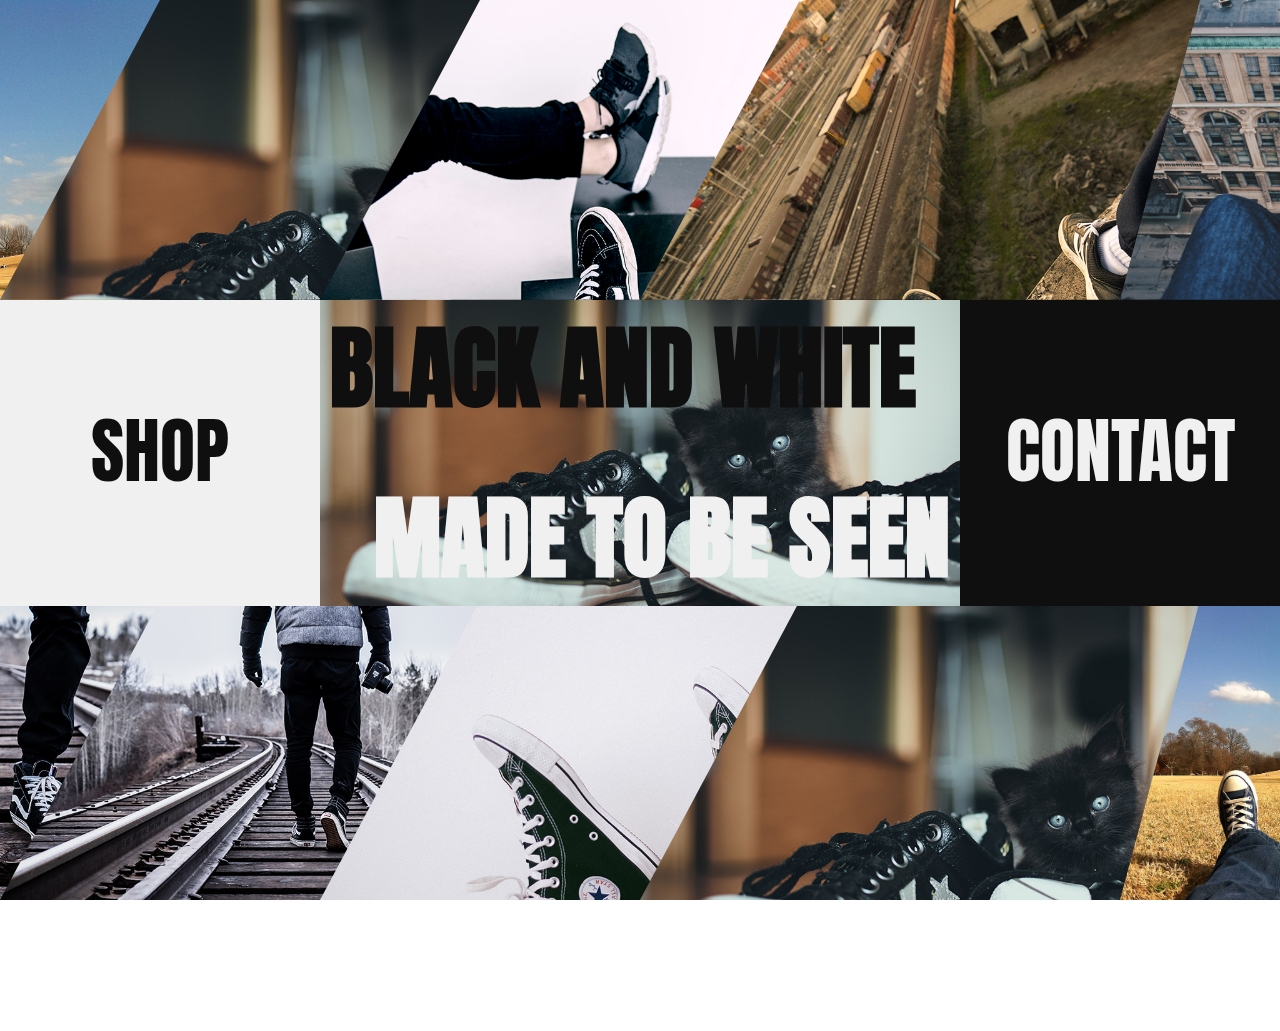
==== commit 8989b72d: "fixed image links, fixed shop black and white split margin" ====
--- a/index.html
+++ b/index.html
@@ -99,9 +99,6 @@
                 
                     <div id="middle-content-middle-container-h1-black"><h1>BLACK AND WHITE</h1></div>
                     <div id="middle-content-middle-container-h1-white"><h1>MADE TO BE SEEN</h1></div>
-                    
-                    <img src="images/minified_1024/black_white_shoes04_min1024.jpg" alt="black and white shoes on the floor with warm light"
-                    srcset="images/minified_512/black_white_shoes04_min512.jpg 512w, images/minified_720/black_white_shoes04_min720.jpg 720w, images/minified_1024/black_white_shoes04_min1024.jpg 1024w">
                 
                 </div>
                 
--- a/css/style.css
+++ b/css/style.css
@@ -72,23 +72,18 @@
   margin: 0 auto;
   float: left;
   overflow: hidden;
-  /*background-image: url(/images/minified_1024/black_white_shoes04_min1024.jpg);
-    background-size: cover;
-    background-position: center;*/ }
+  background-image: url(../images/minified_1024/black_white_shoes04_min1024.jpg);
+  background-size: cover;
+  background-position: center; }
 
 /* line 100, Z:/Sites/web designs/fake_product02/scss/style.scss */
-#middle-content-middle-container img {
-  width: 100%;
-  height: auto; }
-
-/* line 106, Z:/Sites/web designs/fake_product02/scss/style.scss */
 #middle-content-right-side-container {
   float: left;
   width: 25%;
   height: 100%;
   background-color: #0F0F0F; }
 
-/* line 114, Z:/Sites/web designs/fake_product02/scss/style.scss */
+/* line 108, Z:/Sites/web designs/fake_product02/scss/style.scss */
 #middle-content-right-side-container p {
   display: flex;
   align-items: center;
@@ -97,21 +92,21 @@
   line-height: 17.5vh;
   color: #F0F0F0; }
 
-/* line 124, Z:/Sites/web designs/fake_product02/scss/style.scss */
+/* line 118, Z:/Sites/web designs/fake_product02/scss/style.scss */
 #image-gallery-container-top {
   z-index: 1;
   width: 100%;
   height: 33.3%;
   background-color: #0F0F0F; }
 
-/* line 132, Z:/Sites/web designs/fake_product02/scss/style.scss */
+/* line 126, Z:/Sites/web designs/fake_product02/scss/style.scss */
 .full-screen-image-container {
   width: 100vw;
   height: auto;
   margin: auto;
   display: none; }
 
-/* line 140, Z:/Sites/web designs/fake_product02/scss/style.scss */
+/* line 134, Z:/Sites/web designs/fake_product02/scss/style.scss */
 .image-clip-container {
   display: block;
   width: 50%;
@@ -121,12 +116,12 @@
   clip-path: polygon(25% 0%, 100% 0%, 75% 100%, 0% 100%);
   margin-left: -25%; }
 
-/* line 151, Z:/Sites/web designs/fake_product02/scss/style.scss */
+/* line 145, Z:/Sites/web designs/fake_product02/scss/style.scss */
 .image-clip-container img {
   max-width: 100%;
   height: auto; }
 
-/* line 157, Z:/Sites/web designs/fake_product02/scss/style.scss */
+/* line 151, Z:/Sites/web designs/fake_product02/scss/style.scss */
 #image-gallery-container-bot {
   z-index: 1;
   width: 100%;
@@ -135,7 +130,7 @@
   position: absolute;
   bottom: 0; }
 
-/* line 167, Z:/Sites/web designs/fake_product02/scss/style.scss */
+/* line 161, Z:/Sites/web designs/fake_product02/scss/style.scss */
 #image-clip-rightend {
   display: block;
   position: absolute;
@@ -145,13 +140,13 @@
   clip-path: polygon(25% 0%, 100% 0%, 75% 100%, 0% 100%);
   right: -12.5%; }
 
-/* line 178, Z:/Sites/web designs/fake_product02/scss/style.scss */
+/* line 172, Z:/Sites/web designs/fake_product02/scss/style.scss */
 #image-clip-rightend img {
   width: auto;
   max-height: 100%;
   margin: auto; }
 
-/* line 185, Z:/Sites/web designs/fake_product02/scss/style.scss */
+/* line 179, Z:/Sites/web designs/fake_product02/scss/style.scss */
 #image-clip-rightend-bot {
   display: block;
   position: absolute;
@@ -162,31 +157,31 @@
   clip-path: polygon(25% 0%, 100% 0%, 75% 100%, 0% 100%);
   right: -12.5%; }
 
-/* line 197, Z:/Sites/web designs/fake_product02/scss/style.scss */
+/* line 191, Z:/Sites/web designs/fake_product02/scss/style.scss */
 #image-clip-rightend-bot img {
   width: auto;
   max-height: 100%;
   margin: auto; }
 
-/* line 204, Z:/Sites/web designs/fake_product02/scss/style.scss */
+/* line 198, Z:/Sites/web designs/fake_product02/scss/style.scss */
 #body-shop {
   background: linear-gradient(to right, #F0F0F0 0%, #F0F0F0 50%, #0F0F0F 50%, #0F0F0F 100%);
   overflow-y: auto;
   width: 100vw; }
 
+/* line 205, Z:/Sites/web designs/fake_product02/scss/style.scss */
+#content-container-shop {
+  width: 100vw;
+  height: auto; }
+
 /* line 211, Z:/Sites/web designs/fake_product02/scss/style.scss */
-#content-container-shop {
-  width: 100vw;
-  height: auto; }
-
-/* line 217, Z:/Sites/web designs/fake_product02/scss/style.scss */
 #title-container {
   position: relative;
   height: 25vh;
   width: 100vw;
   margin: auto; }
 
-/* line 225, Z:/Sites/web designs/fake_product02/scss/style.scss */
+/* line 219, Z:/Sites/web designs/fake_product02/scss/style.scss */
 #content-shop-title-absolute-left {
   width: 50vw;
   height: 25vh;
@@ -194,12 +189,12 @@
   position: absolute;
   top: 0; }
 
-/* line 234, Z:/Sites/web designs/fake_product02/scss/style.scss */
+/* line 228, Z:/Sites/web designs/fake_product02/scss/style.scss */
 #content-shop-title-absolute-left h1 {
   font-size: 10vh;
   color: #0F0F0F; }
 
-/* line 240, Z:/Sites/web designs/fake_product02/scss/style.scss */
+/* line 234, Z:/Sites/web designs/fake_product02/scss/style.scss */
 #content-shop-title-absolute-right {
   width: 50vw;
   height: 25vh;
@@ -208,38 +203,37 @@
   position: absolute;
   top: 0; }
 
-/* line 250, Z:/Sites/web designs/fake_product02/scss/style.scss */
+/* line 244, Z:/Sites/web designs/fake_product02/scss/style.scss */
 #content-shop-title-absolute-right h1 {
   font-size: 10vh;
   color: #F0F0F0; }
 
-/* line 256, Z:/Sites/web designs/fake_product02/scss/style.scss */
+/* line 250, Z:/Sites/web designs/fake_product02/scss/style.scss */
 .content-shop-image-gallery-black {
   position: relative;
   background-color: #0F0F0F;
   float: left; }
 
-/* line 263, Z:/Sites/web designs/fake_product02/scss/style.scss */
+/* line 257, Z:/Sites/web designs/fake_product02/scss/style.scss */
 .content-shop-image-gallery-black-right {
   position: relative;
   background-color: #0F0F0F;
   float: right;
   margin-right: -17px; }
 
-/* line 271, Z:/Sites/web designs/fake_product02/scss/style.scss */
+/* line 265, Z:/Sites/web designs/fake_product02/scss/style.scss */
 .content-shop-image-gallery-white {
   position: relative;
   background-color: #F0F0F0;
-  float: right;
-  margin-right: -17px; }
-
-/* line 279, Z:/Sites/web designs/fake_product02/scss/style.scss */
+  float: right; }
+
+/* line 272, Z:/Sites/web designs/fake_product02/scss/style.scss */
 .content-shop-image-gallery-white-left {
   position: relative;
   background-color: #F0F0F0;
   float: left; }
 
-/* line 286, Z:/Sites/web designs/fake_product02/scss/style.scss */
+/* line 279, Z:/Sites/web designs/fake_product02/scss/style.scss */
 .shop-image-gallery-container {
   width: 45vw;
   height: 25vw;
@@ -247,7 +241,7 @@
   overflow: hidden;
   padding: 2.5vw; }
 
-/* line 295, Z:/Sites/web designs/fake_product02/scss/style.scss */
+/* line 288, Z:/Sites/web designs/fake_product02/scss/style.scss */
 .shop-image-text-white {
   text-align: left;
   width: 35vw;
@@ -257,7 +251,7 @@
   color: #F0F0F0;
   float: left; }
 
-/* line 306, Z:/Sites/web designs/fake_product02/scss/style.scss */
+/* line 299, Z:/Sites/web designs/fake_product02/scss/style.scss */
 .shop-image-text-black {
   text-align: left;
   width: 35vw;
@@ -267,61 +261,61 @@
   color: #0F0F0F;
   float: left; }
 
-/* line 317, Z:/Sites/web designs/fake_product02/scss/style.scss */
+/* line 310, Z:/Sites/web designs/fake_product02/scss/style.scss */
 .shop-image-icons-container {
   width: auto;
   height: auto;
   float: right;
   margin-right: 2.5vw; }
 
-/* line 325, Z:/Sites/web designs/fake_product02/scss/style.scss */
+/* line 318, Z:/Sites/web designs/fake_product02/scss/style.scss */
 .shop-image-icons-medium-cart-white {
   width: 64px;
   height: 64px;
-  background-image: url("/images/icons/spritesheet_shopcartIcon_64.png");
+  background-image: url("../images/icons/spritesheet_shopcartIcon_64.png");
   background-position: 0px 0px;
   background-repeat: no-repeat; }
 
-/* line 334, Z:/Sites/web designs/fake_product02/scss/style.scss */
+/* line 327, Z:/Sites/web designs/fake_product02/scss/style.scss */
 .shop-image-icons-medium-heart-white {
   width: 64px;
   height: 64px;
-  background-image: url("/images/icons/spritesheet_heartIcon_64.png");
+  background-image: url("../images/icons/spritesheet_heartIcon_64.png");
   background-position: 0px 0px;
   background-repeat: no-repeat; }
 
-/* line 343, Z:/Sites/web designs/fake_product02/scss/style.scss */
+/* line 336, Z:/Sites/web designs/fake_product02/scss/style.scss */
 .shop-image-icons-medium-heart-white:active {
   background-position: 0px -128px; }
 
-/* line 348, Z:/Sites/web designs/fake_product02/scss/style.scss */
+/* line 341, Z:/Sites/web designs/fake_product02/scss/style.scss */
 .shop-image-icons-medium-cart-black {
   width: 64px;
   height: 64px;
-  background-image: url("/images/icons/spritesheet_shopcartIcon_64.png");
+  background-image: url("../images/icons/spritesheet_shopcartIcon_64.png");
   background-position: 0px -64px;
   background-repeat: no-repeat; }
 
-/* line 357, Z:/Sites/web designs/fake_product02/scss/style.scss */
+/* line 350, Z:/Sites/web designs/fake_product02/scss/style.scss */
 .shop-image-icons-medium-heart-black {
   width: 64px;
   height: 64px;
-  background-image: url("/images/icons/spritesheet_heartIcon_64.png");
+  background-image: url("../images/icons/spritesheet_heartIcon_64.png");
   background-position: 0px -64px;
   background-repeat: no-repeat; }
 
-/* line 366, Z:/Sites/web designs/fake_product02/scss/style.scss */
+/* line 359, Z:/Sites/web designs/fake_product02/scss/style.scss */
 .shop-image-icons-medium-heart-black:active {
   background-position: 0px -192px; }
 
-/* line 371, Z:/Sites/web designs/fake_product02/scss/style.scss */
+/* line 364, Z:/Sites/web designs/fake_product02/scss/style.scss */
 .shop-image-gallery-container img {
   max-width: 100%;
   height: auto;
   display: block;
   margin: 0 auto; }
 
-/* line 379, Z:/Sites/web designs/fake_product02/scss/style.scss */
+/* line 372, Z:/Sites/web designs/fake_product02/scss/style.scss */
 #contact-body {
   background: linear-gradient(#F0F0F0 0%, #F0F0F0 50%, #0F0F0F 50%, #0F0F0F 100%);
   overflow: hidden;
@@ -329,27 +323,27 @@
   height: 100vh;
   margin: 0 auto; }
 
+/* line 381, Z:/Sites/web designs/fake_product02/scss/style.scss */
+#contact-title-black {
+  position: absolute;
+  width: 100vw;
+  height: 50vh; }
+
 /* line 388, Z:/Sites/web designs/fake_product02/scss/style.scss */
-#contact-title-black {
-  position: absolute;
-  width: 100vw;
-  height: 50vh; }
-
-/* line 395, Z:/Sites/web designs/fake_product02/scss/style.scss */
 #contact-title-black h1 {
   text-align: center;
   font-size: 10vh;
   margin: auto;
   margin-top: 15vh; }
 
-/* line 403, Z:/Sites/web designs/fake_product02/scss/style.scss */
+/* line 396, Z:/Sites/web designs/fake_product02/scss/style.scss */
 #contact-info-white {
   position: absolute;
   margin-top: 50vh;
   width: 100vw;
   height: 50vh; }
 
-/* line 411, Z:/Sites/web designs/fake_product02/scss/style.scss */
+/* line 404, Z:/Sites/web designs/fake_product02/scss/style.scss */
 .contact-info-container {
   position: relative;
   width: 33.3vw;
@@ -359,37 +353,37 @@
   font-size: 5vh;
   color: #F0F0F0; }
 
-/* line 422, Z:/Sites/web designs/fake_product02/scss/style.scss */
+/* line 415, Z:/Sites/web designs/fake_product02/scss/style.scss */
 #contact-info-phone {
   width: 128px;
   height: 128px;
-  background-image: url("/images/icons/spritesheet_heartIcon_128.png");
+  background-image: url("../images/icons/spritesheet_heartIcon_128.png");
   background-position: 0px 0px;
   background-repeat: no-repeat;
   margin: auto;
   margin-top: 2.5vh; }
 
-/* line 433, Z:/Sites/web designs/fake_product02/scss/style.scss */
+/* line 426, Z:/Sites/web designs/fake_product02/scss/style.scss */
 #contact-info-mail {
   width: 128px;
   height: 128px;
-  background-image: url("/images/icons/spritesheet_heartIcon_128.png");
+  background-image: url("../images/icons/spritesheet_heartIcon_128.png");
   background-position: 0px -256px;
   background-repeat: no-repeat;
   margin: auto;
   margin-top: 2.5vh; }
 
-/* line 444, Z:/Sites/web designs/fake_product02/scss/style.scss */
+/* line 437, Z:/Sites/web designs/fake_product02/scss/style.scss */
 #contact-info-twitter {
   width: 128px;
   height: 128px;
-  background-image: url("/images/icons/spritesheet_heartIcon_128.png");
+  background-image: url("../images/icons/spritesheet_heartIcon_128.png");
   background-position: 0px 0px;
   background-repeat: no-repeat;
   margin: auto;
   margin-top: 2.5vh; }
 
-/* line 455, Z:/Sites/web designs/fake_product02/scss/style.scss */
+/* line 448, Z:/Sites/web designs/fake_product02/scss/style.scss */
 .home-button-container {
   position: relative;
   width: 128px;
@@ -399,86 +393,86 @@
   list-style-type: none; }
 
 @media screen and (max-width: 1080px) {
-  /* line 467, Z:/Sites/web designs/fake_product02/scss/style.scss */
+  /* line 460, Z:/Sites/web designs/fake_product02/scss/style.scss */
   .full-screen-image-container {
     display: block; }
-  /* line 472, Z:/Sites/web designs/fake_product02/scss/style.scss */
+  /* line 465, Z:/Sites/web designs/fake_product02/scss/style.scss */
   .image-clip-container {
     display: none; }
-  /* line 477, Z:/Sites/web designs/fake_product02/scss/style.scss */
+  /* line 470, Z:/Sites/web designs/fake_product02/scss/style.scss */
   #image-clip-rightend {
     display: none; }
-  /* line 482, Z:/Sites/web designs/fake_product02/scss/style.scss */
+  /* line 475, Z:/Sites/web designs/fake_product02/scss/style.scss */
   #image-clip-rightend-bot {
     display: none; }
-  /* line 487, Z:/Sites/web designs/fake_product02/scss/style.scss */
+  /* line 480, Z:/Sites/web designs/fake_product02/scss/style.scss */
   #middle-content-container p {
     font-size: 5vh;
     line-height: 22.5vh; }
-  /* line 493, Z:/Sites/web designs/fake_product02/scss/style.scss */
+  /* line 486, Z:/Sites/web designs/fake_product02/scss/style.scss */
   #middle-content-middle-container-h1-black h1 {
     font-size: 4vh; }
-  /* line 498, Z:/Sites/web designs/fake_product02/scss/style.scss */
+  /* line 491, Z:/Sites/web designs/fake_product02/scss/style.scss */
   #middle-content-middle-container-h1-white h1 {
     font-size: 4vh; }
-  /* line 503, Z:/Sites/web designs/fake_product02/scss/style.scss */
+  /* line 496, Z:/Sites/web designs/fake_product02/scss/style.scss */
   .shop-image-text-white {
     width: 30vw;
     margin-top: -1vh;
     font-size: 1vh; }
-  /* line 510, Z:/Sites/web designs/fake_product02/scss/style.scss */
+  /* line 503, Z:/Sites/web designs/fake_product02/scss/style.scss */
   .shop-image-text-black {
     width: 30vw;
     margin-top: -1vh;
     font-size: 1vh; }
-  /* line 517, Z:/Sites/web designs/fake_product02/scss/style.scss */
+  /* line 510, Z:/Sites/web designs/fake_product02/scss/style.scss */
   .shop-image-icons-medium-cart-white {
     width: 32px;
     height: 32px;
-    background-image: url("/images/icons/spritesheet_shopcartIcon_32.png"); }
-  /* line 524, Z:/Sites/web designs/fake_product02/scss/style.scss */
+    background-image: url("../images/icons/spritesheet_shopcartIcon_32.png"); }
+  /* line 517, Z:/Sites/web designs/fake_product02/scss/style.scss */
   .shop-image-icons-medium-heart-white {
     width: 32px;
     height: 32px;
-    background-image: url("/images/icons/spritesheet_heartIcon_32.png"); }
-  /* line 531, Z:/Sites/web designs/fake_product02/scss/style.scss */
+    background-image: url("../images/icons/spritesheet_heartIcon_32.png"); }
+  /* line 524, Z:/Sites/web designs/fake_product02/scss/style.scss */
   .shop-image-icons-medium-cart-black {
     width: 32px;
     height: 32px;
-    background-image: url("/images/icons/spritesheet_shopcartIcon_32.png");
+    background-image: url("../images/icons/spritesheet_shopcartIcon_32.png");
     background-position: 0px -32px; }
-  /* line 539, Z:/Sites/web designs/fake_product02/scss/style.scss */
+  /* line 532, Z:/Sites/web designs/fake_product02/scss/style.scss */
   .shop-image-icons-medium-heart-black {
     width: 32px;
     height: 32px;
-    background-image: url("/images/icons/spritesheet_heartIcon_32.png");
+    background-image: url("../images/icons/spritesheet_heartIcon_32.png");
     background-position: 0px -32px; }
-  /* line 547, Z:/Sites/web designs/fake_product02/scss/style.scss */
-  .content-shop-image-gallery-white {
+  /* line 540, Z:/Sites/web designs/fake_product02/scss/style.scss */
+  .content-shop-image-gallery-white-left {
     margin-right: -17px; }
-  /* line 552, Z:/Sites/web designs/fake_product02/scss/style.scss */
-  .content-shop-image-gallery-black {
+  /* line 545, Z:/Sites/web designs/fake_product02/scss/style.scss */
+  .content-shop-image-gallery-black-right {
     margin-right: -17px; }
-  /* line 557, Z:/Sites/web designs/fake_product02/scss/style.scss */
+  /* line 550, Z:/Sites/web designs/fake_product02/scss/style.scss */
   .contact-info-container {
     font-size: 2.5vh; }
-  /* line 562, Z:/Sites/web designs/fake_product02/scss/style.scss */
+  /* line 555, Z:/Sites/web designs/fake_product02/scss/style.scss */
   #contact-info-phone {
     width: 64px;
     height: 64px;
-    background-image: url("/images/icons/spritesheet_heartIcon_64.png");
+    background-image: url("../images/icons/spritesheet_heartIcon_64.png");
     background-position: 0px 0px; }
-  /* line 570, Z:/Sites/web designs/fake_product02/scss/style.scss */
+  /* line 563, Z:/Sites/web designs/fake_product02/scss/style.scss */
   #contact-info-mail {
     width: 64px;
     height: 64px;
-    background-image: url("/images/icons/spritesheet_heartIcon_64.png");
+    background-image: url("../images/icons/spritesheet_heartIcon_64.png");
     background-position: 0px -128px; }
-  /* line 578, Z:/Sites/web designs/fake_product02/scss/style.scss */
+  /* line 571, Z:/Sites/web designs/fake_product02/scss/style.scss */
   #contact-info-twitter {
     width: 64px;
     height: 64px;
-    background-image: url("/images/icons/spritesheet_heartIcon_64.png");
+    background-image: url("../images/icons/spritesheet_heartIcon_64.png");
     background-position: 0px 0px; } }
 
 /*# sourceMappingURL=style.css.map */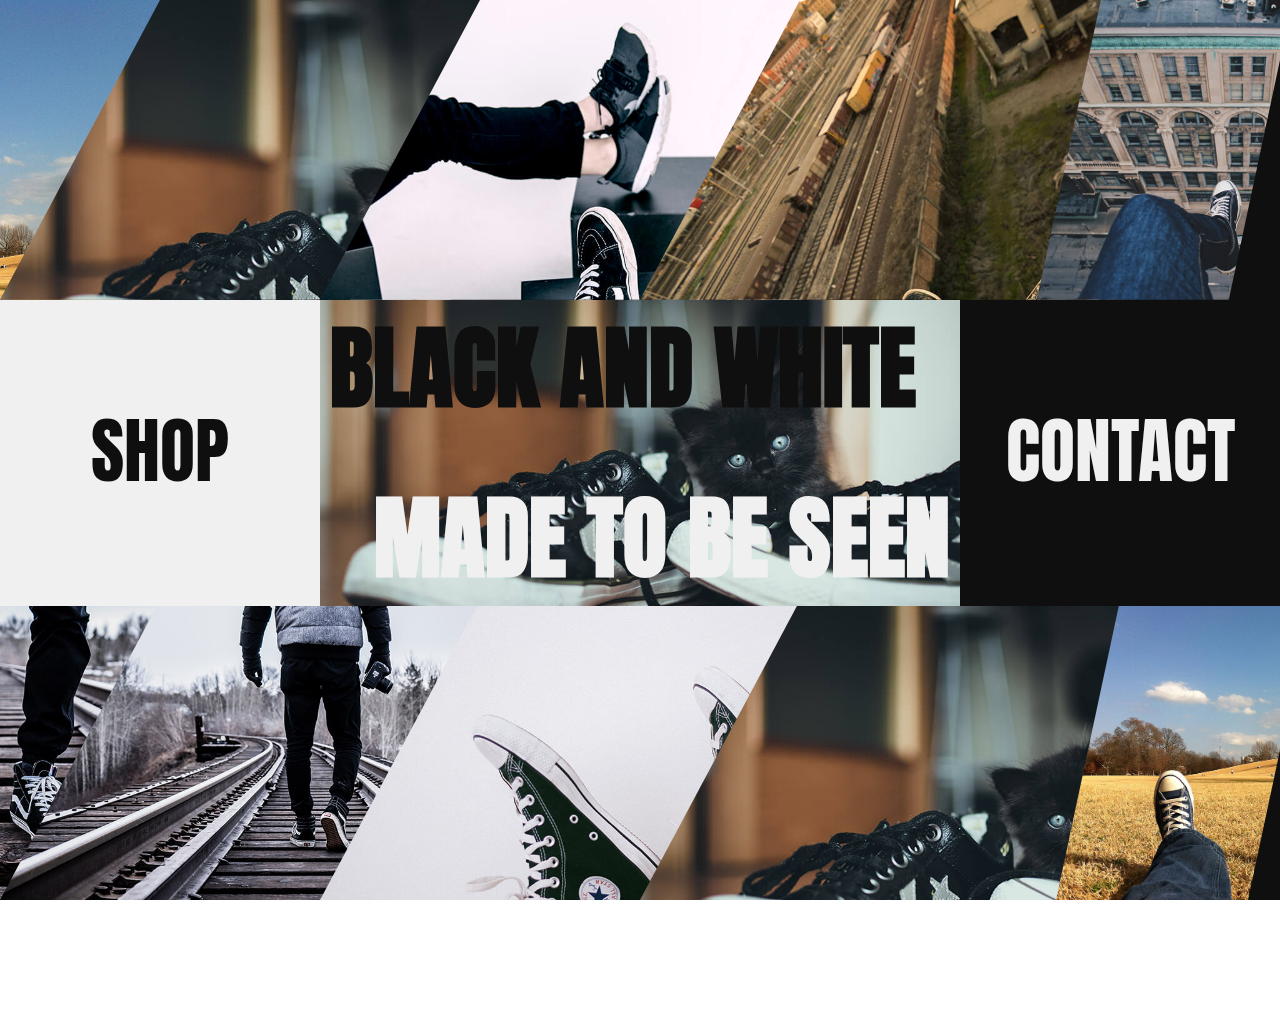
==== commit ef438aeb: "final" ====
--- a/index.html
+++ b/index.html
@@ -1,190 +1 @@
-<!DOCTYPE html>
-<html>
-    
-    <head>
-        
-        <meta charset="utf-8">
-        <title>Line through center layout</title>
-        <meta name="description" content="Layout for a fake product">
-        <meta name="viewport" content="width=device-width, initial-scale=1">
-        <link rel="stylesheet" href="css/style.css">
-        <link rel="stylesheet" href="css/lightbox.min.css">
-        
-    </head>
-    
-    <body>
-        
-        <div class="content-container">
-            
-            <div id="image-gallery-container-top">
-                
-                <div class="full-screen-image-container">
-                    
-                    <picture>
-
-                        <source media="(max-width: 1080px)" sizes="(max-width: 1080px) 100vw"
-                        srcset="images/minified_720/black_white_shoes01_min720.jpg 720w, images/minified_512/black_white_shoes01_min512.jpg 512w">
-                        <img src="images/minified_1080/black_white_shoes01_min1080.jpg" alt="man walking with black and white shoes">
-                        
-                    </picture>
-                
-                </div>
-
-                <div class="image-clip-container">
-
-                    <a href="images/minified_1080/black_white_shoes05_min1080.jpg" data-lightbox="image-1" data-title="test">
-                    
-                        <img src="images/minified_1024/black_white_shoes05_min1024.jpg" alt="laying in yellow field of grass with black and white shoes"
-                        srcset="images/minified_512/black_white_shoes05_min512.jpg 512w, images/minified_720/black_white_shoes05_min720.jpg 720w, images/minified_1024/black_white_shoes05_min1024.jpg 1024w">
-                    
-                    </a>
-
-                </div>
-
-              <div class="image-clip-container">
-
-                    <a href="images/minified_1080/black_white_shoes04_min1080.jpg" data-lightbox="image-4" data-title="test">
-                    
-                        <img src="images/minified_1024/black_white_shoes04_min1024.jpg" alt="black and white shoes on the floor with warm light"
-                        srcset="images/minified_512/black_white_shoes04_min512.jpg 512w, images/minified_720/black_white_shoes04_min720.jpg 720w, images/minified_1024/black_white_shoes04_min1024.jpg 1024w">
-                    
-                    </a>
-
-                </div>
-
-                <div class="image-clip-container">
-
-                    <a href="images/minified_1080/black_white_shoes08_min1080.jpg" data-lightbox="image-3" data-title="test">
-                    
-                        <img src="images/minified_1024/black_white_shoes08_min1024.jpg" alt="man walking with black and white shoes"
-                        srcset="images/minified_512/black_white_shoes08_min512.jpg 512w, images/minified_720/black_white_shoes08_min720.jpg 720w, images/minified_1024/black_white_shoes08_min1024.jpg 1024w">
-                    
-                    </a>
-
-                </div>
-
-                <div class="image-clip-container">
-
-                    <a href="images/minified_1080/black_white_shoes07_min1080.jpg" data-lightbox="image-2" data-title="test">
-                    
-                        <img src="images/minified_1024/black_white_shoes07_min1024.jpg" alt="man with back towards camera walking with black and white shoes"
-                        srcset="images/minified_512/black_white_shoes07_min512.jpg 512w, images/minified_720/black_white_shoes07_min720.jpg 720w, images/minified_1024/black_white_shoes07_min1024.jpg 1024w">
-                    
-                    </a>
-
-                </div>
-
-                <div id="image-clip-rightend">
-
-                    <a href="images/minified_1080/black_white_shoes09_min1080.jpg" data-lightbox="image-9" data-title="test">
-                    
-                        <img src="images/minified_1024/black_white_shoes09_min1024.jpg" alt="sitting over the edge on tall building wearing black and white shoes"
-                        srcset="images/minified_512/black_white_shoes09_min512.jpg 512w, images/minified_720/black_white_shoes09_min720.jpg 720w, images/minified_1024/black_white_shoes09_min1024.jpg 1024w">
-                    
-                    </a>
-
-                </div>
-
-            </div>
-            
-            <div id="middle-content-container">
-            
-                <div id="middle-content-left-side-container">
-                
-                    <a href="shop.html"><p>SHOP</p></a>
-                
-                </div>
-                
-                <div id="middle-content-middle-container">
-                
-                    <div id="middle-content-middle-container-h1-black"><h1>BLACK AND WHITE</h1></div>
-                    <div id="middle-content-middle-container-h1-white"><h1>MADE TO BE SEEN</h1></div>
-                
-                </div>
-                
-                <div id="middle-content-right-side-container">
-                
-                    <a href="contact.html"><p>CONTACT</p></a>
-                
-                </div>
-            
-            </div>
-
-            <div id="image-gallery-container-bot">
-                
-                <div class="full-screen-image-container">
-                
-                    <picture>
-
-                        <source media="(max-width: 1080px)" sizes="(max-width: 1080px) 100vw"
-                        srcset="images/minified_720/black_white_shoes02_min720.jpg 720w, images/minified_512/black_white_shoes02_min512.jpg 512w">
-                        <img src="images/minified_1080/black_white_shoes02_min1080.jpg" alt="man with back towards camera walking with black and white shoes">
-                        
-                    </picture>
-                
-                </div>
-
-                <div class="image-clip-container">
-
-                    <a href="images/minified_1080/black_white_shoes01_min1080.jpg" data-lightbox="image-10" data-title="test">
-                    
-                        <img src="images/minified_1024/black_white_shoes01_min1024.jpg" alt="man walking with black and white shoes"
-                        srcset="images/minified_512/black_white_shoes01_min512.jpg 512w, images/minified_720/black_white_shoes01_min720.jpg 720w, images/minified_1024/black_white_shoes01_min1024.jpg 1024w">
-                    
-                    </a>
-
-                </div>
-
-              <div class="image-clip-container">
-
-                    <a href="images/minified_1080/black_white_shoes02_min1080.jpg" data-lightbox="image-11" data-title="test">
-                    
-                        <img src="images/minified_1024/black_white_shoes02_min1024.jpg" alt="man with back towards camera walking with black and white shoes"
-                        srcset="images/minified_512/black_white_shoes02_min512.jpg 512w, images/minified_720/black_white_shoes02_min720.jpg 720w, images/minified_1024/black_white_shoes02_min1024.jpg 1024w">
-                    
-                    </a>
-
-                </div>
-
-                <div class="image-clip-container">
-
-                    <a href="images/minified_1080/black_white_shoes03_min1080.jpg" data-lightbox="image-12" data-title="test">
-                    
-                        <img src="images/minified_1024/black_white_shoes03_min1024.jpg" alt="pair of shoes up in the air"
-                        srcset="images/minified_512/black_white_shoes03_min512.jpg 512w, images/minified_720/black_white_shoes03_min720.jpg 720w, images/minified_1024/black_white_shoes03_min1024.jpg 1024w">
-                    
-                    </a>
-
-                </div>
-
-                <div class="image-clip-container">
-
-                    <a href="images/minified_1080/black_white_shoes04_min1080.jpg" data-lightbox="image-13" data-title="test">
-                    
-                        <img src="images/minified_1024/black_white_shoes04_min1024.jpg" alt="black and white shoes on the floor with warm light"
-                        srcset="images/minified_512/black_white_shoes04_min512.jpg 512w, images/minified_720/black_white_shoes04_min720.jpg 720w, images/minified_1024/black_white_shoes04_min1024.jpg 1024w">
-                    
-                    </a>
-
-                </div>
-
-                <div id="image-clip-rightend-bot">
-
-                    <a href="images/minified_1080/black_white_shoes05_min1080.jpg" data-lightbox="image-18" data-title="test">
-                    
-                        <img src="images/minified_1024/black_white_shoes05_min1024.jpg" alt="two people with black and white shoes"
-                        srcset="images/minified_512/black_white_shoes05_min512.jpg 512w, images/minified_720/black_white_shoes05_min720.jpg 720w, images/minified_1024/black_white_shoes05_min1024.jpg 1024w">
-                    
-                    </a>
-
-                </div>
-
-            </div>
-        
-        </div>
-        
-        <script src="js/lightbox-plus-jquery.min.js"></script>
-    
-    </body>
-    
-</html>+<!DOCTYPE html><meta charset=utf-8><title>Line through center layout</title><meta content="Layout for a fake product"name=description><meta content="width=device-width,initial-scale=1"name=viewport><link href=css/style-min.css rel=stylesheet><link href=css/lightbox.min.css rel=stylesheet><div class=content-container><div id=image-gallery-container-top><div class=full-screen-image-container><picture><source media="(max-width: 1080px)"sizes="(max-width: 1080px) 100vw"srcset="images/minified_720/black_white_shoes01_min720.jpg 720w, images/minified_512/black_white_shoes01_min512.jpg 512w"><img alt="man walking with black and white shoes"src=images/minified_1080/black_white_shoes01_min1080.jpg></picture></div><div class=image-clip-container><a href=images/minified_1080/black_white_shoes05_min1080.jpg data-lightbox=image-1 data-title=test><img alt="laying in yellow field of grass with black and white shoes"src=images/minified_1024/black_white_shoes05_min1024.jpg srcset="images/minified_512/black_white_shoes05_min512.jpg 512w, images/minified_720/black_white_shoes05_min720.jpg 720w, images/minified_1024/black_white_shoes05_min1024.jpg 1024w"></a></div><div class=image-clip-container><a href=images/minified_1080/black_white_shoes04_min1080.jpg data-lightbox=image-4 data-title=test><img alt="black and white shoes on the floor with warm light"src=images/minified_1024/black_white_shoes04_min1024.jpg srcset="images/minified_512/black_white_shoes04_min512.jpg 512w, images/minified_720/black_white_shoes04_min720.jpg 720w, images/minified_1024/black_white_shoes04_min1024.jpg 1024w"></a></div><div class=image-clip-container><a href=images/minified_1080/black_white_shoes08_min1080.jpg data-lightbox=image-3 data-title=test><img alt="man walking with black and white shoes"src=images/minified_1024/black_white_shoes08_min1024.jpg srcset="images/minified_512/black_white_shoes08_min512.jpg 512w, images/minified_720/black_white_shoes08_min720.jpg 720w, images/minified_1024/black_white_shoes08_min1024.jpg 1024w"></a></div><div class=image-clip-container><a href=images/minified_1080/black_white_shoes07_min1080.jpg data-lightbox=image-2 data-title=test><img alt="man with back towards camera walking with black and white shoes"src=images/minified_1024/black_white_shoes07_min1024.jpg srcset="images/minified_512/black_white_shoes07_min512.jpg 512w, images/minified_720/black_white_shoes07_min720.jpg 720w, images/minified_1024/black_white_shoes07_min1024.jpg 1024w"></a></div><div id=image-clip-rightend><a href=images/minified_1080/black_white_shoes09_min1080.jpg data-lightbox=image-9 data-title=test><img alt="sitting over the edge on tall building wearing black and white shoes"src=images/minified_1024/black_white_shoes09_min1024.jpg srcset="images/minified_512/black_white_shoes09_min512.jpg 512w, images/minified_720/black_white_shoes09_min720.jpg 720w, images/minified_1024/black_white_shoes09_min1024.jpg 1024w"></a></div></div><div id=middle-content-container><div id=middle-content-left-side-container><a href=shop.html><p>SHOP</p></a></div><div id=middle-content-middle-container><div id=middle-content-middle-container-h1-black><h1>BLACK AND WHITE</h1></div><div id=middle-content-middle-container-h1-white><h1>MADE TO BE SEEN</h1></div></div><div id=middle-content-right-side-container><a href=contact.html><p>CONTACT</p></a></div></div><div id=image-gallery-container-bot><div class=full-screen-image-container><picture><source media="(max-width: 1080px)"sizes="(max-width: 1080px) 100vw"srcset="images/minified_720/black_white_shoes02_min720.jpg 720w, images/minified_512/black_white_shoes02_min512.jpg 512w"><img alt="man with back towards camera walking with black and white shoes"src=images/minified_1080/black_white_shoes02_min1080.jpg></picture></div><div class=image-clip-container><a href=images/minified_1080/black_white_shoes01_min1080.jpg data-lightbox=image-10 data-title=test><img alt="man walking with black and white shoes"src=images/minified_1024/black_white_shoes01_min1024.jpg srcset="images/minified_512/black_white_shoes01_min512.jpg 512w, images/minified_720/black_white_shoes01_min720.jpg 720w, images/minified_1024/black_white_shoes01_min1024.jpg 1024w"></a></div><div class=image-clip-container><a href=images/minified_1080/black_white_shoes02_min1080.jpg data-lightbox=image-11 data-title=test><img alt="man with back towards camera walking with black and white shoes"src=images/minified_1024/black_white_shoes02_min1024.jpg srcset="images/minified_512/black_white_shoes02_min512.jpg 512w, images/minified_720/black_white_shoes02_min720.jpg 720w, images/minified_1024/black_white_shoes02_min1024.jpg 1024w"></a></div><div class=image-clip-container><a href=images/minified_1080/black_white_shoes03_min1080.jpg data-lightbox=image-12 data-title=test><img alt="pair of shoes up in the air"src=images/minified_1024/black_white_shoes03_min1024.jpg srcset="images/minified_512/black_white_shoes03_min512.jpg 512w, images/minified_720/black_white_shoes03_min720.jpg 720w, images/minified_1024/black_white_shoes03_min1024.jpg 1024w"></a></div><div class=image-clip-container><a href=images/minified_1080/black_white_shoes04_min1080.jpg data-lightbox=image-13 data-title=test><img alt="black and white shoes on the floor with warm light"src=images/minified_1024/black_white_shoes04_min1024.jpg srcset="images/minified_512/black_white_shoes04_min512.jpg 512w, images/minified_720/black_white_shoes04_min720.jpg 720w, images/minified_1024/black_white_shoes04_min1024.jpg 1024w"></a></div><div id=image-clip-rightend-bot><a href=images/minified_1080/black_white_shoes05_min1080.jpg data-lightbox=image-18 data-title=test><img alt="two people with black and white shoes"src=images/minified_1024/black_white_shoes05_min1024.jpg srcset="images/minified_512/black_white_shoes05_min512.jpg 512w, images/minified_720/black_white_shoes05_min720.jpg 720w, images/minified_1024/black_white_shoes05_min1024.jpg 1024w"></a></div></div></div><script src=js/lightbox-plus-jquery.min.js></script>